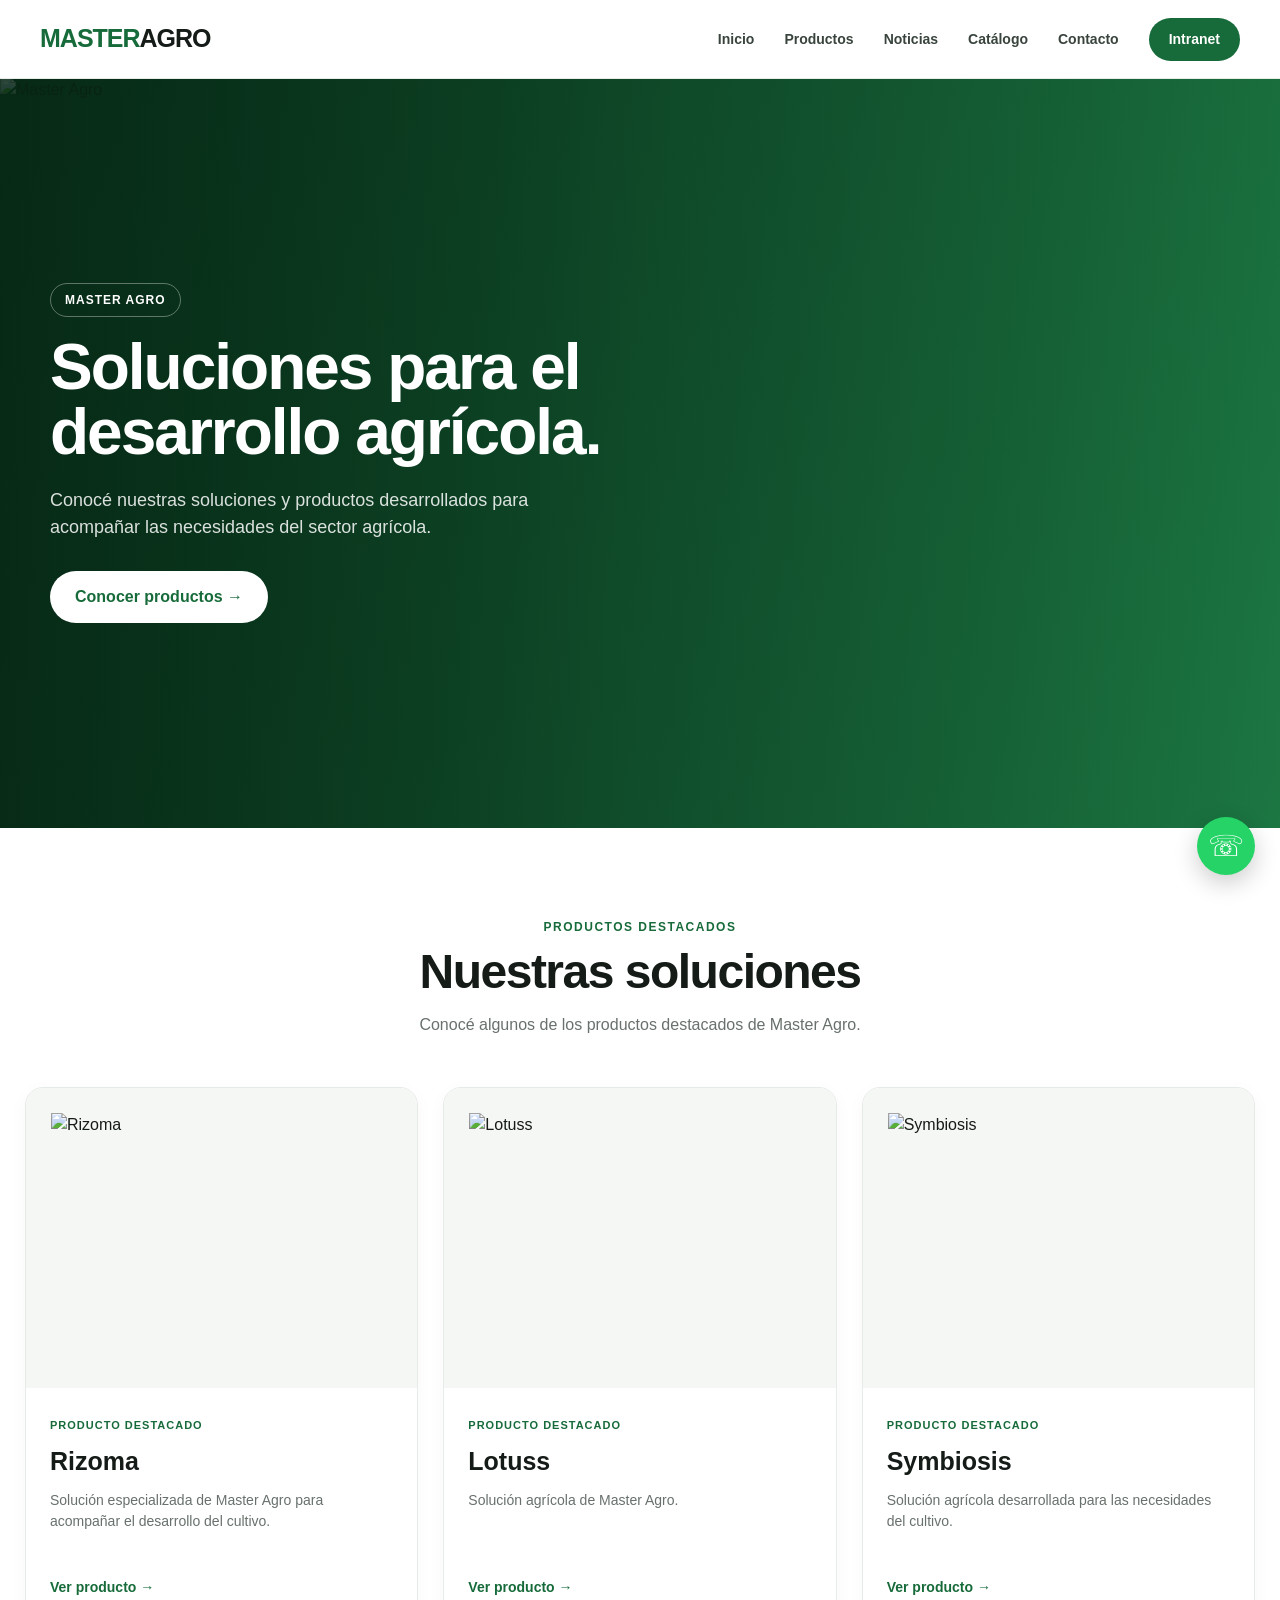
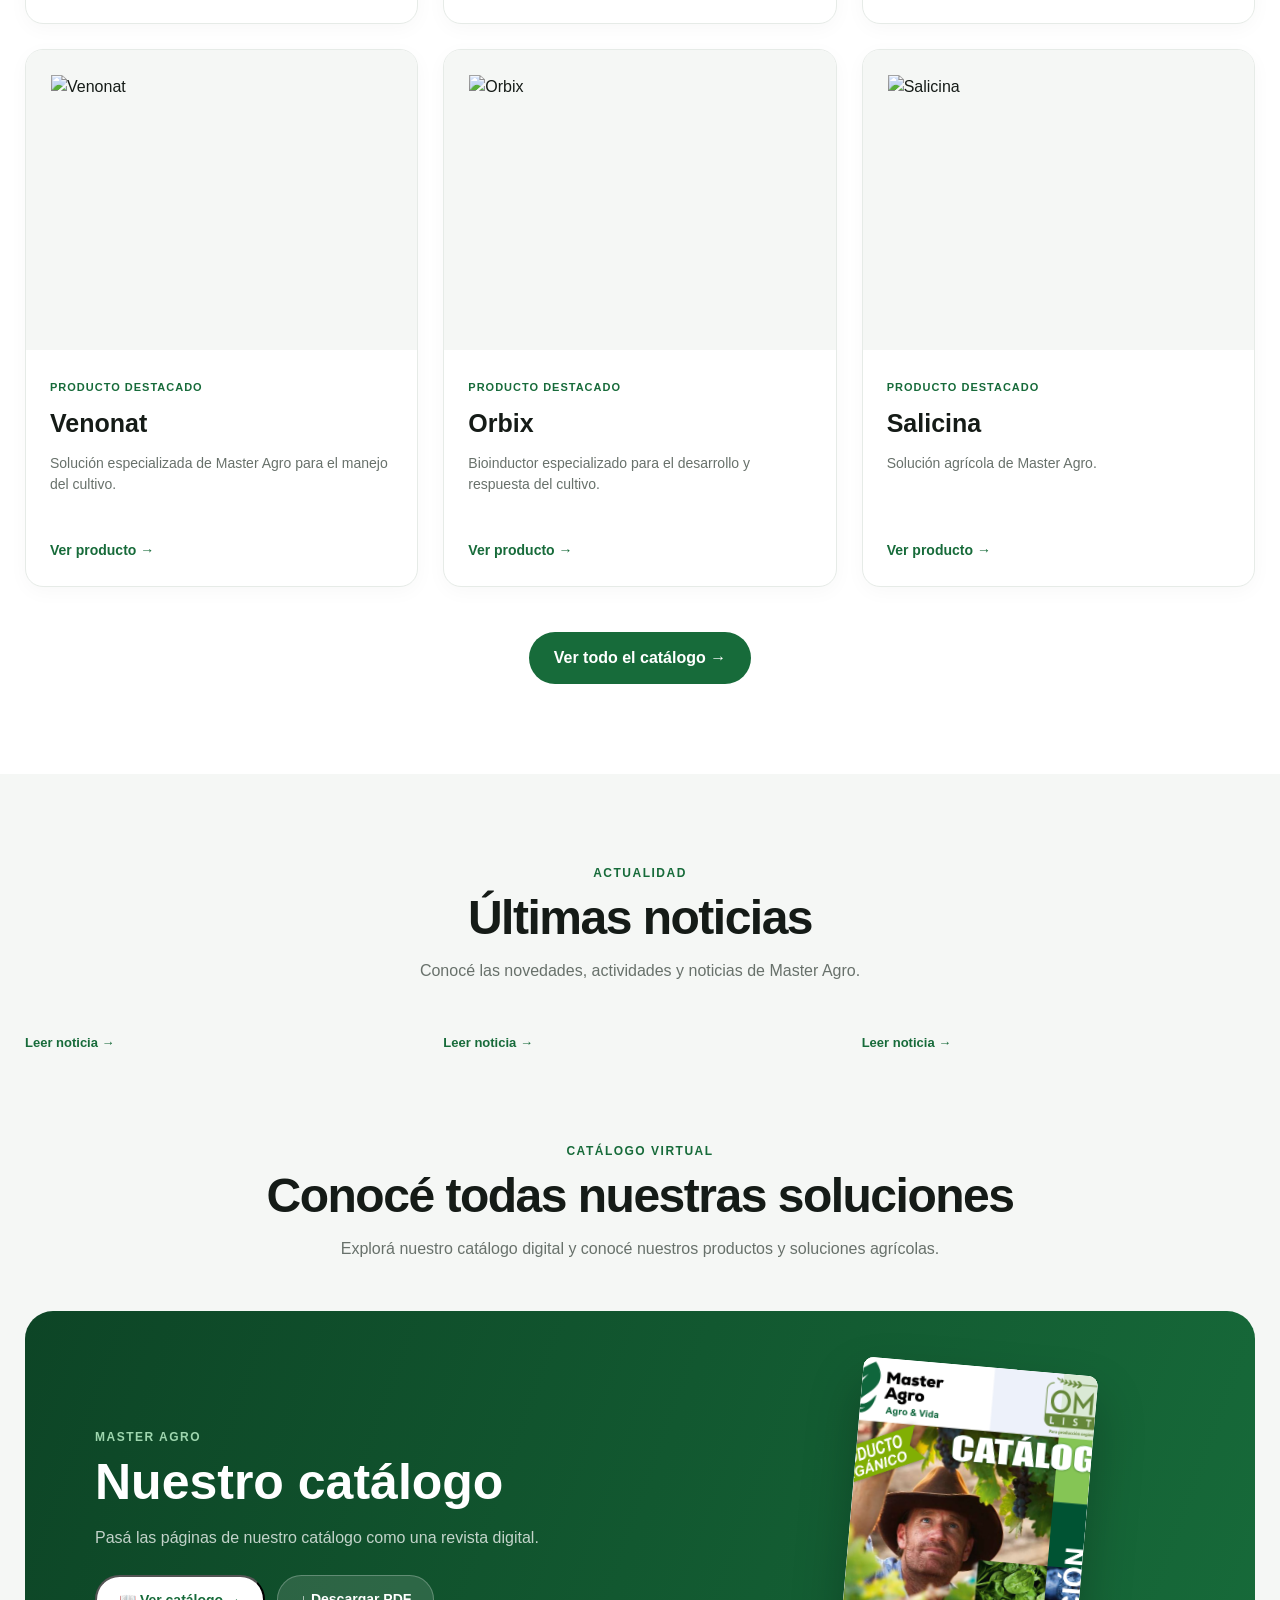
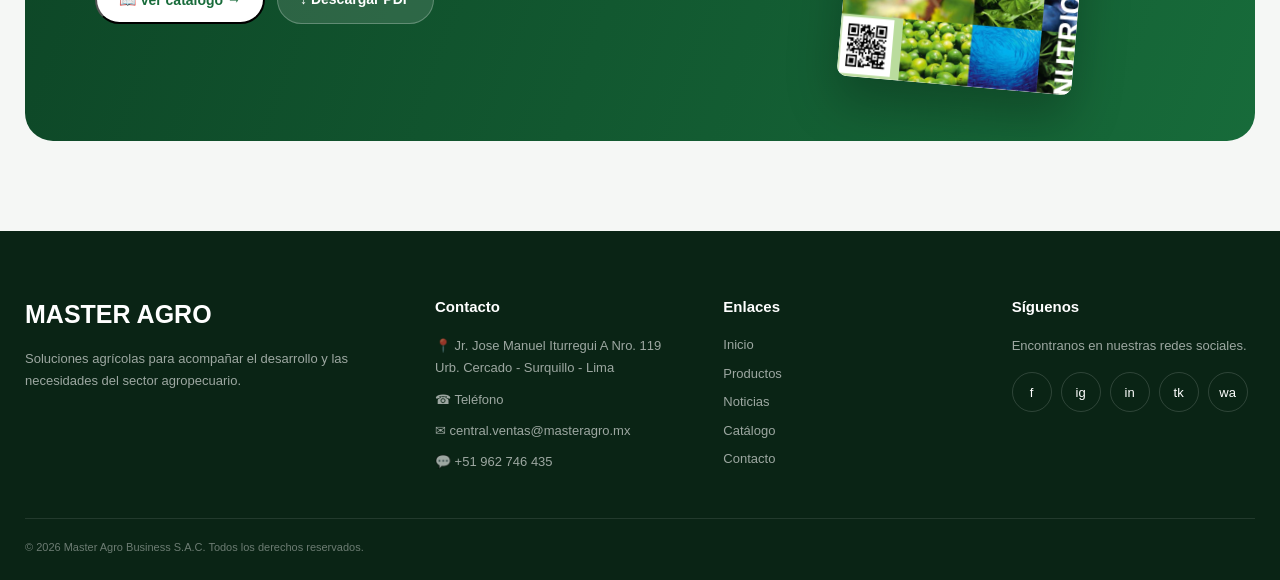
==== index.html @ 9c9e738a "Update index.html" ====
<!DOCTYPE html>
<html lang="es">
<head>
    <meta charset="UTF-8">
    <meta name="viewport" content="width=device-width, initial-scale=1.0">

    <title>Master Agro | Soluciones para el Agro</title>

    <meta
        name="description"
        content="Master Agro Business S.A.C. Soluciones y productos para el desarrollo agrícola."
    >

    <style>

        /* =====================================================
           VARIABLES
        ===================================================== */

        :root {
            --verde: #176b3a;
            --verde-oscuro: #0d4526;
            --verde-claro: #eaf5ed;

            --negro: #151b17;
            --gris: #68716b;
            --gris-claro: #f5f7f5;

            --blanco: #ffffff;

            --sombra:
                0 12px 35px rgba(0, 0, 0, .08);

            --radio: 18px;
        }


        /* =====================================================
           RESET
        ===================================================== */

        * {
            margin: 0;
            padding: 0;
            box-sizing: border-box;
        }

        html {
            scroll-behavior: smooth;
        }

        body {
            font-family:
                Arial,
                Helvetica,
                sans-serif;

            color: var(--negro);
            background: var(--blanco);
            line-height: 1.5;
        }

        img {
            width: 100%;
            display: block;
        }

        a {
            text-decoration: none;
            color: inherit;
        }


        /* =====================================================
           HEADER
        ===================================================== */

        header {
            position: fixed;
            top: 0;
            left: 0;

            width: 100%;

            z-index: 1000;

            background:
                rgba(255,255,255,.96);

            backdrop-filter: blur(10px);

            border-bottom:
                1px solid #e8ece9;
        }

        .header-container {
            max-width: 1250px;

            height: 78px;

            margin: auto;

            padding:
                0 25px;

            display: flex;

            align-items: center;

            justify-content: space-between;
        }


        /* LOGO */

        .logo {
            display: flex;
            align-items: center;

            font-size: 25px;

            font-weight: 900;

            color: var(--verde);

            letter-spacing: -1px;
        }

        .logo span {
            color: var(--negro);
        }


        /* MENU */

        .menu {
            display: flex;

            align-items: center;

            gap: 30px;
        }

        .menu a {
            font-size: 14px;

            font-weight: 600;

            color: #39443d;

            transition: .25s;
        }

        .menu a:hover {
            color: var(--verde);
        }

        .menu-button {
            background: var(--verde);

            color: white !important;

            padding:
                11px 20px;

            border-radius: 30px;
        }

        .menu-button:hover {
            background: var(--verde-oscuro);
        }


        /* =====================================================
           HERO / BANNER
        ===================================================== */

        .hero {
            margin-top: 78px;

            position: relative;

            width: 100%;

            min-height: 570px;

            overflow: hidden;

            background:
                linear-gradient(
                    110deg,
                    #0d4526,
                    #1d7b45
                );
        }


        /*
           IMAGEN DEL BANNER

           Reemplazar:

           assets/banner/banner-01.jpg

           por el banner real.
        */

        .hero-image {
            position: absolute;

            inset: 0;

            width: 100%;
            height: 100%;

            object-fit: cover;

            opacity: .88;
        }


        /* Capa para mejorar lectura */

        .hero-overlay {
            position: absolute;

            inset: 0;

            background:
                linear-gradient(
                    90deg,
                    rgba(5,35,18,.82),
                    rgba(5,35,18,.35),
                    rgba(5,35,18,.05)
                );
        }


        .hero-content {
            position: relative;

            z-index: 2;

            max-width: 1250px;

            min-height: 570px;

            margin: auto;

            padding:
                80px 25px;

            display: flex;

            align-items: center;
        }

        .hero-text {
            max-width: 620px;

            color: white;
        }

        .hero-label {
            display: inline-block;

            padding:
                7px 14px;

            margin-bottom: 18px;

            border:
                1px solid rgba(255,255,255,.35);

            border-radius: 30px;

            font-size: 12px;

            font-weight: 700;

            text-transform: uppercase;

            letter-spacing: 1px;
        }

        .hero h1 {
            font-size:
                clamp(40px, 5vw, 68px);

            line-height: 1.02;

            letter-spacing: -2px;

            margin-bottom: 22px;
        }

        .hero p {
            font-size: 18px;

            color:
                rgba(255,255,255,.85);

            max-width: 550px;

            margin-bottom: 30px;
        }

        .hero-button {
            display: inline-block;

            padding:
                14px 25px;

            background: white;

            color: var(--verde);

            border-radius: 30px;

            font-weight: 800;

            transition: .25s;
        }

        .hero-button:hover {
            transform: translateY(-3px);

            box-shadow:
                0 10px 30px rgba(0,0,0,.2);
        }


        /* =====================================================
           SECCIONES
        ===================================================== */

        section {
            padding:
                90px 25px;
        }

        .container {
            max-width: 1250px;

            margin: auto;
        }

        .section-title {
            text-align: center;

            margin-bottom: 50px;
        }

        .section-title small {
            display: block;

            color: var(--verde);

            font-size: 12px;

            font-weight: 900;

            text-transform: uppercase;

            letter-spacing: 1.5px;

            margin-bottom: 10px;
        }

        .section-title h2 {
            font-size:
                clamp(32px, 4vw, 48px);

            line-height: 1.1;

            letter-spacing: -1.5px;

            margin-bottom: 14px;
        }

        .section-title p {
            max-width: 650px;

            margin: auto;

            color: var(--gris);

            font-size: 16px;
        }


        /* =====================================================
           PRODUCTOS DESTACADOS
        ===================================================== */

        #productos {
            background: var(--blanco);
        }

        .products-grid {
            display: grid;

            grid-template-columns:
                repeat(3, 1fr);

            gap: 25px;
        }


        /* TARJETA */

        .product-card {
            background: white;

            border:
                1px solid #e6ebe7;

            border-radius:
                var(--radio);

            overflow: hidden;

            transition: .3s;

            box-shadow:
                0 5px 20px rgba(0,0,0,.03);
        }

        .product-card:hover {
            transform:
                translateY(-7px);

            box-shadow:
                var(--sombra);
        }


        /* IMAGEN */

        .product-image {
            height: 300px;

            background:
                var(--gris-claro);

            display: flex;

            align-items: center;

            justify-content: center;

            overflow: hidden;
        }

        .product-image img {
            width: 100%;
            height: 100%;

            object-fit: contain;

            padding: 25px;

            transition: .35s;
        }

        .product-card:hover
        .product-image img {
            transform: scale(1.04);
        }


        /* INFORMACIÓN */

        .product-info {
            padding: 24px;
        }

        .product-category {
            color: var(--verde);

            font-size: 11px;

            font-weight: 900;

            text-transform: uppercase;

            letter-spacing: 1px;
        }

        .product-info h3 {
            font-size: 25px;

            margin:
                7px 0 10px;
        }

        .product-info p {
            color: var(--gris);

            font-size: 14px;

            min-height: 65px;

            margin-bottom: 20px;
        }

        .product-button {
            display: inline-flex;

            align-items: center;

            gap: 7px;

            color: var(--verde);

            font-size: 14px;

            font-weight: 800;
        }


        /* BOTÓN CATÁLOGO */

        .products-button-container {
            text-align: center;

            margin-top: 45px;
        }

        .main-button {
            display: inline-block;

            padding:
                14px 25px;

            border-radius: 30px;

            background: var(--verde);

            color: white;

            font-weight: 800;

            transition: .25s;
        }

        .main-button:hover {
            background: var(--verde-oscuro);

            transform:
                translateY(-2px);
        }


        /* =====================================================
           NOTICIAS
        ===================================================== */

        #noticias {
            background:
                var(--gris-claro);
        }

        .news-grid {
            display: grid;

            grid-template-columns:
                repeat(3, 1fr);

            gap: 25px;
        }

        .news-card {
            background: white;

            border-radius:
                var(--radio);

            overflow: hidden;

            border:
                1px solid #e5e9e6;

            transition: .3s;
        }

        .news-card:hover {
            transform:
                translateY(-5px);

            box-shadow:
                var(--sombra);
        }

        .news-image {
            height: 220px;

            background:
                #e5eee7;

            overflow: hidden;
        }

        .news-image img {
            width: 100%;
            height: 100%;

            object-fit: cover;
        }

        .news-content {
            padding: 23px;
        }

        .news-date {
            color: var(--verde);

            font-size: 11px;

            font-weight: 800;

            text-transform: uppercase;
        }

        .news-content h3 {
            font-size: 20px;

            line-height: 1.25;

            margin:
                8px 0 12px;
        }

        .news-content p {
            color: var(--gris);

            font-size: 14px;

            margin-bottom: 15px;
        }

        .news-link {
            color: var(--verde);

            font-size: 13px;

            font-weight: 800;
        }


        /* =====================================================
           CATÁLOGO VIRTUAL
        ===================================================== */

        #catalogo {
            padding:
                0 25px 90px;

            background:
                var(--gris-claro);
        }

        .catalog-box {
            max-width: 1250px;

            margin: auto;

            min-height: 350px;

            border-radius:
                28px;

            overflow: hidden;

            background:
                linear-gradient(
                    110deg,
                    var(--verde-oscuro),
                    var(--verde)
                );

            color: white;

            display: grid;

            grid-template-columns:
                1.2fr .8fr;

            align-items: center;

            padding:
                55px 70px;
        }

        .catalog-content small {
            display: block;

            color: #9ed6ae;

            font-size: 12px;

            font-weight: 900;

            letter-spacing: 1.5px;

            text-transform: uppercase;

            margin-bottom: 10px;
        }

        .catalog-content h2 {
            font-size:
                clamp(32px, 4vw, 50px);

            line-height: 1.05;

            margin-bottom: 18px;
        }

        .catalog-content p {
            color:
                rgba(255,255,255,.75);

            max-width: 550px;

            margin-bottom: 25px;
        }

        .catalog-buttons {
            display: flex;

            gap: 12px;

            flex-wrap: wrap;
        }

        .catalog-button {
            display: inline-block;

            padding:
                13px 22px;

            background: white;

            color: var(--verde);

            border-radius: 30px;

            font-weight: 800;

            font-size: 14px;
        }

        .catalog-button.secondary {
            background:
                rgba(255,255,255,.12);

            color: white;

            border:
                1px solid rgba(255,255,255,.25);
        }

        .catalog-image {
    display: flex;

    align-items: center;

    justify-content: center;
}


/* =====================================================
   PORTADA DEL CATÁLOGO
===================================================== */

.catalog-cover {
    width: 235px;
    height: 320px;

    background: #ffffff;

    border-radius: 10px;

    overflow: hidden;

    transform: rotate(5deg);

    box-shadow:
        0 25px 50px rgba(0,0,0,.25);

    transition:
        transform .35s ease,
        box-shadow .35s ease;

    display: flex;

    align-items: center;

    justify-content: center;
}


/* IMAGEN DE LA PORTADA */

.catalog-cover img {
    width: 100%;
    height: 100%;

    display: block;

    object-fit: contain;

    background: white;
}


/* EFECTO AL PASAR EL MOUSE */

.catalog-cover:hover {
    transform:
        rotate(0deg)
        scale(1.04);

    box-shadow:
        0 30px 60px rgba(0,0,0,.32);
}


/* IMAGEN DE LA PORTADA */

.catalog-cover img {

    width: 100%;

    height: 100%;

    display: block;

    object-fit: cover;

}


/* EFECTO AL PASAR EL MOUSE */

.catalog-cover:hover {

    transform:
        rotate(0deg)
        scale(1.04);

    box-shadow:
        0 30px 60px rgba(0,0,0,.32);

}

        /* =====================================================
   BOTONES DESACTIVADOS
===================================================== */

.flip-button.disabled {

    opacity: .25;

    cursor:
        default;

    pointer-events:
        none;

    transform:
        translateY(-50%)
        scale(.95);

}


.flip-button.disabled:hover {

    background:
        white;

    color:
        var(--verde);

}


/* =====================================================
   EVITAR PARPADEO INICIAL
===================================================== */

.flipbook {

    opacity: 0;

    transition:
        opacity .2s ease;

}


.catalogo-modal.active .flipbook {

    opacity: 1;

}
        

        /* =====================================================
           FOOTER
        ===================================================== */

        footer {
            background:
                #0a2415;

            color: white;

            padding:
                65px 25px 25px;
        }

        .footer-grid {
            max-width: 1250px;

            margin: auto;

            display: grid;

            grid-template-columns:
                1.5fr 1fr 1fr 1fr;

            gap: 45px;

            padding-bottom: 45px;
        }

        .footer-logo {
            font-size: 25px;

            font-weight: 900;

            margin-bottom: 15px;
        }

        .footer-column h4 {
            margin-bottom: 17px;

            font-size: 15px;
        }

        .footer-column p {
            color:
                rgba(255,255,255,.6);

            font-size: 13px;

            line-height: 1.7;
        }

        .footer-links {
            display: grid;

            gap: 9px;
        }

        .footer-links a {
            color:
                rgba(255,255,255,.6);

            font-size: 13px;

            transition: .2s;
        }

        .footer-links a:hover {
            color: white;
        }


        /* REDES SOCIALES */

        .socials {
            display: flex;

            gap: 9px;

            flex-wrap: wrap;
        }

        .social {
            width: 40px;
            height: 40px;

            border:
                1px solid rgba(255,255,255,.15);

            border-radius: 50%;

            display: flex;

            align-items: center;

            justify-content: center;

            font-size: 13px;

            transition: .25s;
        }

        .social:hover {
            background: white;

            color: var(--verde);
        }


        /* COPYRIGHT */

        .copyright {
            max-width: 1250px;

            margin: auto;

            padding-top: 20px;

            border-top:
                1px solid rgba(255,255,255,.1);

            color:
                rgba(255,255,255,.4);

            font-size: 11px;
        }


        /* =====================================================
           RESPONSIVE
        ===================================================== */

        @media (max-width: 950px) {

            .menu {
                display: none;
            }

            .products-grid,
            .news-grid {
                grid-template-columns:
                    repeat(2, 1fr);
            }

            .catalog-box {
                grid-template-columns: 1fr;

                padding:
                    45px;
            }

            .catalog-image {
                display: none;
            }

            .footer-grid {
                grid-template-columns:
                    repeat(2, 1fr);
            }
        }


        @media (max-width: 600px) {

            section {
                padding:
                    65px 18px;
            }

            .header-container {
                padding:
                    0 18px;
            }

            .hero-content {
                padding:
                    60px 18px;
            }

            .hero {
                min-height: 520px;
            }

            .hero-content {
                min-height: 520px;
            }

            .hero h1 {
                font-size: 42px;
            }

            .hero p {
                font-size: 16px;
            }

            .products-grid,
            .news-grid {
                grid-template-columns: 1fr;
            }

            .catalog-box {
                padding:
                    35px 25px;
            }

            .footer-grid {
                grid-template-columns: 1fr;
            }

        }

    </style>
</head>


<body>


<!-- =====================================================
     HEADER
===================================================== -->

<header>

    <div class="header-container">

        <a href="#inicio" class="logo">
            MASTER <span>AGRO</span>
        </a>


        <nav class="menu">

            <a href="#inicio">
                Inicio
            </a>

            <a href="#productos">
                Productos
            </a>

            <a href="#noticias">
                Noticias
            </a>

            <a href="#catalogo">
                Catálogo
            </a>

            <a href="#contacto">
                Contacto
            </a>

            <a
                href="https://ferozo.email/"
                class="menu-button">
                Intranet
            </a>

        </nav>

    </div>

</header>



<!-- =====================================================
     BANNER PUBLICITARIO
===================================================== -->

<main id="inicio">

<section class="hero">

    <!--
        CAMBIAR ESTA IMAGEN POR EL BANNER REAL

        assets/banner/banner-01.jpg
    -->

    <img
        class="hero-image"
        src="assets/banners/banner-01.jpeg"
        alt="Master Agro">

    <div class="hero-overlay"></div>


    <div class="hero-content">

        <div class="hero-text">

            <span class="hero-label">
                Master Agro
            </span>

            <h1>
                Soluciones para
                el desarrollo
                agrícola.
            </h1>

            <p>
                Conocé nuestras soluciones y productos
                desarrollados para acompañar las
                necesidades del sector agrícola.
            </p>

            <a
                href="#productos"
                class="hero-button">

                Conocer productos →

            </a>

        </div>

    </div>

</section>



<!-- =====================================================
     PRODUCTOS DESTACADOS
===================================================== -->

<section id="productos">

    <div class="container">

        <div class="section-title">

            <small>
                Productos destacados
            </small>

            <h2>
                Nuestras soluciones
            </h2>

            <p>
                Conocé algunos de los productos destacados
                de Master Agro.
            </p>

        </div>


        <div class="products-grid">


            <!-- RIZOMA -->

            <article class="product-card">

                <div class="product-image">

                    <img
                        src="assets/productos/rizoma.png"
                        alt="Rizoma">

                </div>

                <div class="product-info">

                    <span class="product-category">
                        Producto destacado
                    </span>

                    <h3>
                        Rizoma
                    </h3>

                    <p>
                        Solución especializada de
                        Master Agro para acompañar
                        el desarrollo del cultivo.
                    </p>

                    <a
                        href="producto.html?producto=rizoma"
                        class="product-button">

                        Ver producto →

                    </a>

                </div>

            </article>



            <!-- LOTUSS -->

            <article class="product-card">

                <div class="product-image">

                    <img
                        src="assets/productos/lotuss.png"
                        alt="Lotuss">

                </div>

                <div class="product-info">

                    <span class="product-category">
                        Producto destacado
                    </span>

                    <h3>
                        Lotuss
                    </h3>

                    <p>
                        Solución agrícola de
                        Master Agro.
                    </p>

                    <a
                        href="producto.html?producto=lotuss"
                        class="product-button">

                        Ver producto →

                    </a>

                </div>

            </article>



            <!-- SYMBIOSIS -->

            <article class="product-card">

                <div class="product-image">

                    <img
                        src="assets/productos/symbiosis.png"
                        alt="Symbiosis">

                </div>

                <div class="product-info">

                    <span class="product-category">
                        Producto destacado
                    </span>

                    <h3>
                        Symbiosis
                    </h3>

                    <p>
                        Solución agrícola desarrollada
                        para las necesidades del cultivo.
                    </p>

                    <a
                        href="producto.html?producto=symbiosis"
                        class="product-button">

                        Ver producto →

                    </a>

                </div>

            </article>



            <!-- VENONAT -->

            <article class="product-card">

                <div class="product-image">

                    <img
                        src="assets/productos/venonat.png"
                        alt="Venonat">

                </div>

                <div class="product-info">

                    <span class="product-category">
                        Producto destacado
                    </span>

                    <h3>
                        Venonat
                    </h3>

                    <p>
                        Solución especializada de
                        Master Agro para el manejo
                        del cultivo.
                    </p>

                    <a
                        href="producto.html?producto=venonat"
                        class="product-button">

                        Ver producto →

                    </a>

                </div>

            </article>



            <!-- ORBIX -->

            <article class="product-card">

                <div class="product-image">

                    <img
                        src="assets/productos/orbix.png"
                        alt="Orbix">

                </div>

                <div class="product-info">

                    <span class="product-category">
                        Producto destacado
                    </span>

                    <h3>
                        Orbix
                    </h3>

                    <p>
                        Bioinductor especializado
                        para el desarrollo y respuesta
                        del cultivo.
                    </p>

                    <a
                        href="producto.html?producto=orbix"
                        class="product-button">

                        Ver producto →

                    </a>

                </div>

            </article>



            <!-- SALICINA -->

            <article class="product-card">

                <div class="product-image">

                    <img
                        src="assets/productos/salicina.png"
                        alt="Salicina">

                </div>

                <div class="product-info">

                    <span class="product-category">
                        Producto destacado
                    </span>

                    <h3>
                        Salicina
                    </h3>

                    <p>
                        Solución agrícola de
                        Master Agro.
                    </p>

                    <a
                        href="producto.html?producto=salicina"
                        class="product-button">

                        Ver producto →

                    </a>

                </div>

            </article>


        </div>


        <div class="products-button-container">

            <a
                href="productos.html"
                class="main-button">

                Ver todo el catálogo →

            </a>

        </div>

    </div>

</section>



<!-- =====================================================
     ÚLTIMAS NOTICIAS
===================================================== -->

<section id="noticias">

    <div class="container">

        <div class="section-title">

            <small>
                Actualidad
            </small>

            <h2>
                Últimas noticias
            </h2>

            <p>
                Conocé las novedades, actividades y
                noticias de Master Agro.
            </p>

        </div>


        <div class="news-grid">


            <!-- NOTICIA 1 -->

<a
    href="noticia.html?id=taller-iso-14001"
    class="news-link">

    Leer noticia →

</a>


<!-- NOTICIA 2 -->

<a
    href="noticia.html?id=iso-14001"
    class="news-link">

    Leer noticia →

</a>


<!-- NOTICIA 3 -->

<a
    href="noticia.html?id=novedades-master-agro"
    class="news-link">

    Leer noticia →

</a>


        </div>

    </div>

</section>



<!-- =====================================================
     CATÁLOGO VIRTUAL
===================================================== -->

<!-- =====================================================
     CATÁLOGO VIRTUAL
===================================================== -->

<section id="catalogo">

    <div class="section-title">

        <small>
            Catálogo virtual
        </small>

        <h2>
            Conocé todas nuestras soluciones
        </h2>

        <p>
            Explorá nuestro catálogo digital y conocé
            nuestros productos y soluciones agrícolas.
        </p>

    </div>


    <div class="catalog-box">

        <div class="catalog-content">

            <small>
                MASTER AGRO
            </small>

            <h2>
                Nuestro catálogo
            </h2>

            <p>
                Pasá las páginas de nuestro catálogo
                como una revista digital.
            </p>


            <div class="catalog-buttons">

                <!-- ABRIR REVISTA -->

                <button
                    type="button"
                    class="catalog-button"
                    id="abrirCatalogo">

                    📖 Ver catálogo →

                </button>


                <!-- DESCARGAR PDF -->

                <a
                    href="documentos/catalogo-master-agro.pdf"
                    download
                    class="catalog-button secondary">

                    ↓ Descargar PDF

                </a>

            </div>

        </div>


        <div class="catalog-image">

    <div class="catalog-cover">

        <img
            src="assets/catalogo/portada.png"
            alt="Portada del catálogo Master Agro">

    </div>

</div>

    </div>

</section>


<!-- =====================================================
     VISOR DE REVISTA
===================================================== -->

<div
    id="catalogoModal"
    class="catalogo-modal">


    <!-- CERRAR -->

    <button
        id="cerrarCatalogo"
        class="catalogo-close"
        aria-label="Cerrar catálogo">

        ✕

    </button>


    <!-- CONTENEDOR -->

    <div class="catalogo-modal-content">


        <!-- TÍTULO -->

        <div class="catalogo-modal-header">

            <span>
                MASTER AGRO
            </span>

            <strong>
                Catálogo virtual
            </strong>

        </div>


        <!-- REVISTA -->

        <div class="catalogo-viewer">

            <button
                id="prevPage"
                class="flip-button prev"
                aria-label="Página anterior">

                ❮

            </button>


            <div
                id="flipbook"
                class="flipbook">
            </div>


            <button
                id="nextPage"
                class="flip-button next"
                aria-label="Página siguiente">

                ❯

            </button>

        </div>


        <!-- CONTROLES -->

        <div class="catalogo-controls">

            <button
                id="zoomOut"
                title="Alejar">

                −

            </button>


            <span id="pageInfo">
                Página 1
            </span>


            <button
                id="zoomIn"
                title="Acercar">

                +

            </button>


            <button
                id="fullscreenCatalogo"
                title="Pantalla completa">

                ⛶

            </button>


            <a
                href="documentos/catalogo-master-agro.pdf"
                download
                class="catalog-download">

                ↓ PDF

            </a>

        </div>

    </div>

</div>

</main>



<!-- =====================================================
     FOOTER
===================================================== -->

<footer id="contacto">

    <div class="footer-grid">


        <!-- EMPRESA -->

        <div class="footer-column">

            <div class="footer-logo">
                MASTER AGRO
            </div>

            <p>
                Soluciones agrícolas para acompañar
                el desarrollo y las necesidades del
                sector agropecuario.
            </p>

        </div>



        <!-- CONTACTO -->

        <div class="footer-column">

            <h4>
                Contacto
            </h4>

            <div class="footer-links">

                <!-- REEMPLAZAR POR DATOS OFICIALES -->

                <p>
                    📍 Jr. Jose Manuel Iturregui A Nro. 119 Urb. Cercado - Surquillo - Lima
                </p>

                <p>
                    ☎ Teléfono
                </p>

                <p>
                    ✉ central.ventas@masteragro.mx
                </p>

                <p>
                    💬 +51 962 746 435
                </p>

            </div>

        </div>



        <!-- ENLACES -->

        <div class="footer-column">

            <h4>
                Enlaces
            </h4>

            <div class="footer-links">

                <a href="#inicio">
                    Inicio
                </a>

                <a href="#productos">
                    Productos
                </a>

                <a href="#noticias">
                    Noticias
                </a>

                <a href="#catalogo">
                    Catálogo
                </a>

                <a href="#contacto">
                    Contacto
                </a>

            </div>

        </div>



        <!-- REDES -->

        <div class="footer-column">

            <h4>
                Síguenos
            </h4>

            <p style="margin-bottom:15px;">
                Encontranos en nuestras redes sociales.
            </p>


            <div class="socials">

                <!--
                    REEMPLAZAR # POR LAS URL REALES
                -->

                <a
                    href="#"
                    class="social"
                    target="_blank"
                    aria-label="Facebook">
                    f
                </a>

                <a
                    href="#"
                    class="social"
                    target="_blank"
                    aria-label="Instagram">
                    ig
                </a>

                <a
                    href="#"
                    class="social"
                    target="_blank"
                    aria-label="LinkedIn">
                    in
                </a>

                <a
                    href="#"
                    class="social"
                    target="_blank"
                    aria-label="TikTok">
                    tk
                </a>

                <a
                    href="#"
                    class="social"
                    target="_blank"
                    aria-label="WhatsApp">
                    wa
                </a>

            </div>

        </div>

    </div>


    <div class="copyright">

        © 2026 Master Agro Business S.A.C.
        Todos los derechos reservados.

    </div>

</footer>

    <!-- =====================================================
     BOTONES FLOTANTES
===================================================== -->

<!-- WHATSAPP -->

<a
    href="https://wa.me/51970859150"
    class="floating-whatsapp"
    target="_blank"
    rel="noopener noreferrer"
    aria-label="Contactar por WhatsApp">

    <span>☏</span>

</a>


<!-- VOLVER ARRIBA -->

<button
    id="backToTop"
    class="back-to-top"
    aria-label="Volver arriba">

    ↑

</button>


<style>

    /* =====================================================
       WHATSAPP FLOTANTE
    ===================================================== */

    .floating-whatsapp {

        position: fixed;

        right: 25px;
        bottom: 25px;

        width: 58px;
        height: 58px;

        border-radius: 50%;

        background: #25D366;

        color: white;

        display: flex;

        align-items: center;
        justify-content: center;

        z-index: 9999;

        box-shadow:
            0 8px 25px rgba(0,0,0,.20);

        transition:
            transform .25s ease,
            box-shadow .25s ease;

    }


    .floating-whatsapp:hover {

        transform:
            translateY(-4px)
            scale(1.05);

        box-shadow:
            0 12px 30px rgba(0,0,0,.28);

    }


    .floating-whatsapp span {

        font-size: 29px;

        line-height: 1;

    }


    /* =====================================================
       VOLVER ARRIBA
    ===================================================== */

    .back-to-top {

        position: fixed;

        right: 25px;
        bottom: 95px;

        width: 48px;
        height: 48px;

        border: none;

        border-radius: 50%;

        background:
            var(--verde);

        color: white;

        font-size: 22px;

        font-weight: bold;

        cursor: pointer;

        z-index: 9998;

        opacity: 0;

        visibility: hidden;

        transform:
            translateY(15px);

        transition:
            opacity .3s ease,
            visibility .3s ease,
            transform .3s ease,
            background .25s ease;

        box-shadow:
            0 8px 25px rgba(0,0,0,.18);

    }


    /* Estado visible */

    .back-to-top.show {

        opacity: 1;

        visibility: visible;

        transform:
            translateY(0);

    }


    .back-to-top:hover {

        background:
            var(--verde-oscuro);

        transform:
            translateY(-3px);

    }


    /* =====================================================
       CELULAR
    ===================================================== */

    @media (max-width: 600px) {

        .floating-whatsapp {

            width: 53px;
            height: 53px;

            right: 17px;
            bottom: 17px;

        }

        .floating-whatsapp span {

            font-size: 26px;

        }


        .back-to-top {

            width: 44px;
            height: 44px;

            right: 21px;
            bottom: 80px;

            font-size: 20px;

        }

    }

    /* =====================================================
   VISOR CATÁLOGO / REVISTA
===================================================== */

.catalogo-modal {

    position: fixed;

    inset: 0;

    z-index: 10000;

    background:
        rgba(5, 18, 10, .96);

    display: flex;

    align-items: center;

    justify-content: center;

    padding: 30px;

    opacity: 0;

    visibility: hidden;

    transition:
        opacity .3s ease,
        visibility .3s ease;

}


/* MODAL ACTIVO */

.catalogo-modal.active {

    opacity: 1;

    visibility: visible;

}


/* CONTENEDOR */

.catalogo-modal-content {

    width: 100%;

    max-width: 1250px;

    height: 100%;

    display: flex;

    flex-direction: column;

    justify-content: center;

}


/* CABECERA */

.catalogo-modal-header {

    display: flex;

    justify-content: space-between;

    align-items: center;

    margin-bottom: 20px;

    color: white;

}


.catalogo-modal-header span {

    color: #8fd29f;

    font-size: 12px;

    font-weight: 900;

    letter-spacing: 1.5px;

}


.catalogo-modal-header strong {

    font-size: 18px;

}


/* CERRAR */

.catalogo-close {

    position: absolute;

    top: 20px;

    right: 25px;

    width: 48px;

    height: 48px;

    border: none;

    border-radius: 50%;

    background:
        rgba(255,255,255,.12);

    color: white;

    font-size: 22px;

    cursor: pointer;

    z-index: 10002;

    transition: .25s;

}


.catalogo-close:hover {

    background: white;

    color: var(--verde);

    transform:
        rotate(90deg);

}


/* =====================================================
   VISOR
===================================================== */

.catalogo-viewer {

    position: relative;

    width: 100%;

    flex: 1;

    min-height: 0;

    display: flex;

    align-items: center;

    justify-content: center;

}


/* FLIPBOOK */

.flipbook {

    width:
        min(850px, 78vw);

    height:
        min(78vh, 650px);

    margin:
        0 auto;

}


/* PÁGINAS */

.catalogo-page {

    background: white;

    overflow: hidden;

}


.catalogo-page canvas {

    width: 100%;

    height: 100%;

    display: block;

}


/* =====================================================
   BOTONES LATERALES
===================================================== */

.flip-button {

    position: absolute;

    top: 50%;

    transform:
        translateY(-50%);

    z-index: 10001;

    width: 55px;

    height: 55px;

    border: none;

    border-radius: 50%;

    background: white;

    color: var(--verde);

    font-size: 23px;

    cursor: pointer;

    box-shadow:
        0 10px 30px rgba(0,0,0,.3);

    transition: .25s;

}


.flip-button:hover {

    background:
        var(--verde);

    color: white;

    transform:
        translateY(-50%)
        scale(1.08);

}


.flip-button.prev {

    left: 25px;

}


.flip-button.next {

    right: 25px;

}


/* =====================================================
   CONTROLES
===================================================== */

.catalogo-controls {

    display: flex;

    align-items: center;

    justify-content: center;

    gap: 10px;

    margin-top: 20px;

}


.catalogo-controls button {

    width: 42px;

    height: 42px;

    border: 1px solid
        rgba(255,255,255,.15);

    border-radius: 8px;

    background:
        rgba(255,255,255,.08);

    color: white;

    font-size: 20px;

    cursor: pointer;

    transition: .2s;

}


.catalogo-controls button:hover {

    background: white;

    color: var(--verde);

}


#pageInfo {

    min-width: 130px;

    text-align: center;

    color:
        rgba(255,255,255,.75);

    font-size: 13px;

}


.catalog-download {

    display: flex;

    align-items: center;

    height: 42px;

    padding:
        0 18px;

    border-radius: 8px;

    background: white;

    color: var(--verde);

    font-size: 13px;

    font-weight: 800;

    transition: .2s;

}


.catalog-download:hover {

    background:
        var(--verde);

    color: white;

}


/* =====================================================
   CELULAR
===================================================== */

@media (max-width: 700px) {

    .catalogo-modal {

        padding:
            15px;

    }


    .catalogo-modal-header {

        margin-right:
            55px;

    }


    .catalogo-modal-header strong {

        font-size: 15px;

    }


    .flipbook {

        width: 88vw;

        height: 75vh;

    }


    .flip-button {

        width: 42px;

        height: 42px;

        font-size: 18px;

    }


    .flip-button.prev {

        left: 3px;

    }


    .flip-button.next {

        right: 3px;

    }


    .catalogo-controls {

        gap: 6px;

    }


    #pageInfo {

        min-width: 100px;

    }

}


/* =====================================================
   BLOQUEAR SCROLL CUANDO ESTÁ ABIERTA
===================================================== */

body.catalogo-abierto {

    overflow: hidden;

}
    
</style>


<script>

    /* =====================================================
       BOTÓN VOLVER ARRIBA
    ===================================================== */

    const backToTop =
        document.getElementById("backToTop");


    window.addEventListener("scroll", function () {

        if (window.scrollY > 400) {

            backToTop.classList.add("show");

        } else {

            backToTop.classList.remove("show");

        }

    });


    backToTop.addEventListener("click", function () {

        window.scrollTo({

            top: 0,

            behavior: "smooth"

        });

    });

</script>

<!-- =====================================================
     LIBRERÍAS CATÁLOGO
===================================================== -->

<script src="https://cdnjs.cloudflare.com/ajax/libs/pdf.js/3.11.174/pdf.min.js"></script>

<script src="https://cdn.jsdelivr.net/npm/page-flip@2.0.7/dist/js/page-flip.browser.js"></script>

    <script>

/* =====================================================
   CATÁLOGO VIRTUAL MASTER AGRO
===================================================== */

const PDF_CATALOGO =
    "documentos/catalogo-master-agro.pdf";


/* PDF.JS */

pdfjsLib.GlobalWorkerOptions.workerSrc =
    "https://cdnjs.cloudflare.com/ajax/libs/pdf.js/3.11.174/pdf.worker.min.js";


/* ELEMENTOS */

const modalCatalogo =
    document.getElementById("catalogoModal");

const abrirCatalogo =
    document.getElementById("abrirCatalogo");

const cerrarCatalogo =
    document.getElementById("cerrarCatalogo");

const flipbook =
    document.getElementById("flipbook");

const prevPage =
    document.getElementById("prevPage");

const nextPage =
    document.getElementById("nextPage");

const pageInfo =
    document.getElementById("pageInfo");

const zoomIn =
    document.getElementById("zoomIn");

const zoomOut =
    document.getElementById("zoomOut");

const fullscreenCatalogo =
    document.getElementById("fullscreenCatalogo");


let pageFlip = null;

let zoom = 1;

let catalogoCargado = false;


/* =====================================================
   ABRIR
===================================================== */

abrirCatalogo.addEventListener(
    "click",
    async function () {

        modalCatalogo.classList.add("active");

        document.body.classList.add(
            "catalogo-abierto"
        );


        /*
         Esperamos un frame para que el navegador
         conozca el tamaño REAL del modal.
        */

        requestAnimationFrame(async () => {

            requestAnimationFrame(async () => {

                if (!catalogoCargado) {

                    await cargarCatalogo();

                }

            });

        });

    }
);


/* =====================================================
   CERRAR
===================================================== */

cerrarCatalogo.addEventListener(
    "click",
    cerrarRevista
);


function cerrarRevista() {

    modalCatalogo.classList.remove(
        "active"
    );

    document.body.classList.remove(
        "catalogo-abierto"
    );

}


/* ESC */

document.addEventListener(
    "keydown",
    function (event) {

        if (
            event.key === "Escape" &&
            modalCatalogo.classList.contains(
                "active"
            )
        ) {

            cerrarRevista();

        }

    }
);


/* =====================================================
   OBTENER TAMAÑO DEL VISOR
===================================================== */

function obtenerTamañoVisor() {

    const ancho =
        flipbook.clientWidth;

    const alto =
        flipbook.clientHeight;


    /*
       Mantener proporción aproximada
       de una hoja A4.
    */

    const proporcion =
        1.414;


    let width =
        Math.min(
            ancho,
            alto / proporcion
        );


    let height =
        width * proporcion;


    /*
       Evitar tamaños demasiado pequeños
    */

    width =
        Math.max(
            280,
            width
        );


    height =
        Math.max(
            400,
            height
        );


    return {
        width,
        height
    };

}


/* =====================================================
   CARGAR PDF
===================================================== */

async function cargarCatalogo() {

    try {

        pageInfo.textContent =
            "Preparando catálogo...";


        /*
        =============================================
        CARGAR PDF
        =============================================
        */

        const pdf =
            await pdfjsLib.getDocument(
                PDF_CATALOGO
            ).promise;


        const paginas = [];


        /*
        =============================================
        CREAR PÁGINAS
        =============================================
        */

        for (
            let i = 1;
            i <= pdf.numPages;
            i++
        ) {

            const pagina =
                await pdf.getPage(i);


            const viewport =
                pagina.getViewport({
                    scale: 1.5
                });


            const canvas =
                document.createElement(
                    "canvas"
                );


            const context =
                canvas.getContext(
                    "2d"
                );


            canvas.width =
                viewport.width;

            canvas.height =
                viewport.height;


            await pagina.render({

                canvasContext:
                    context,

                viewport:
                    viewport

            }).promise;


            const pageElement =
                document.createElement(
                    "div"
                );


            pageElement.className =
                "catalogo-page";


            pageElement.appendChild(
                canvas
            );


            flipbook.appendChild(
                pageElement
            );


            paginas.push(
                pageElement
            );

        }


        /*
        =============================================
        OBTENER TAMAÑO REAL
        =============================================
        */

        const tamaño =
            obtenerTamañoVisor();


        /*
        =============================================
        CREAR FLIPBOOK
        =============================================
        */

        pageFlip =
            new St.PageFlip(
                flipbook,
                {

                    width:
                        tamaño.width,

                    height:
                        tamaño.height,

                    size:
                        "stretch",

                    minWidth:
                        280,

                    maxWidth:
                        900,

                    minHeight:
                        400,

                    maxHeight:
                        1000,

                    showCover:
                        true,

                    drawShadow:
                        true,

                    flippingTime:
                        650,

                    usePortrait:
                        true,

                    mobileScrollSupport:
                        true,

                    startPage:
                        0,

                    maxShadowOpacity:
                        .35

                }
            );


        /*
        =============================================
        CARGAR PÁGINAS
        =============================================
        */

        pageFlip.loadFromHTML(
            paginas
        );


        /*
        =============================================
        EVENTO CAMBIO DE PÁGINA
        =============================================
        */

        pageFlip.on(
            "flip",
            actualizarPagina
        );


        catalogoCargado =
            true;


        actualizarPagina();


    } catch (error) {

        console.error(
            "Error cargando catálogo:",
            error
        );


        pageInfo.textContent =
            "Error al cargar el catálogo.";

    }

}


/* =====================================================
   ACTUALIZAR PAGINACIÓN
===================================================== */

function actualizarPagina() {

    if (!pageFlip)
        return;


    const actual =
        pageFlip.getCurrentPageIndex();


    const total =
        pageFlip.getPageCount();


    /*
       Mostrar página humana
    */

    pageInfo.textContent =
        `Página ${actual + 1} de ${total}`;


    /*
       BLOQUEAR ANTERIOR
    */

    if (actual <= 0) {

        prevPage.disabled = true;

        prevPage.classList.add(
            "disabled"
        );

    } else {

        prevPage.disabled = false;

        prevPage.classList.remove(
            "disabled"
        );

    }


    /*
       BLOQUEAR SIGUIENTE
    */

    if (actual >= total - 1) {

        nextPage.disabled = true;

        nextPage.classList.add(
            "disabled"
        );

    } else {

        nextPage.disabled = false;

        nextPage.classList.remove(
            "disabled"
        );

    }

}


/* =====================================================
   ANTERIOR
===================================================== */

prevPage.addEventListener(
    "click",
    function () {

        if (
            pageFlip &&
            !prevPage.disabled
        ) {

            pageFlip.flipPrev();

        }

    }
);


/* =====================================================
   SIGUIENTE
===================================================== */

nextPage.addEventListener(
    "click",
    function () {

        if (
            pageFlip &&
            !nextPage.disabled
        ) {

            pageFlip.flipNext();

        }

    }
);


/* =====================================================
   ZOOM
===================================================== */

zoomIn.addEventListener(
    "click",
    function () {

        zoom += .1;


        if (zoom > 1.4) {

            zoom = 1.4;

        }


        flipbook.style.transform =
            `scale(${zoom})`;

    }
);


zoomOut.addEventListener(
    "click",
    function () {

        zoom -= .1;


        if (zoom < .85) {

            zoom = .85;

        }


        flipbook.style.transform =
            `scale(${zoom})`;

    }
);


/* =====================================================
   PANTALLA COMPLETA
===================================================== */

fullscreenCatalogo.addEventListener(
    "click",
    function () {

        if (
            !document.fullscreenElement
        ) {

            modalCatalogo.requestFullscreen();

        } else {

            document.exitFullscreen();

        }

    }
);


/* =====================================================
   RECALCULAR AL CAMBIAR TAMAÑO
===================================================== */

window.addEventListener(
    "resize",
    function () {

        if (
            modalCatalogo.classList.contains(
                "active"
            )
        ) {

            /*
              PageFlip se adapta automáticamente
              al contenedor.
            */

            if (pageFlip) {

                const tamaño =
                    obtenerTamañoVisor();


                pageFlip.updateFromImages(
                    []
                );

            }

        }

    }
);

</script>
    
</body>
</html>
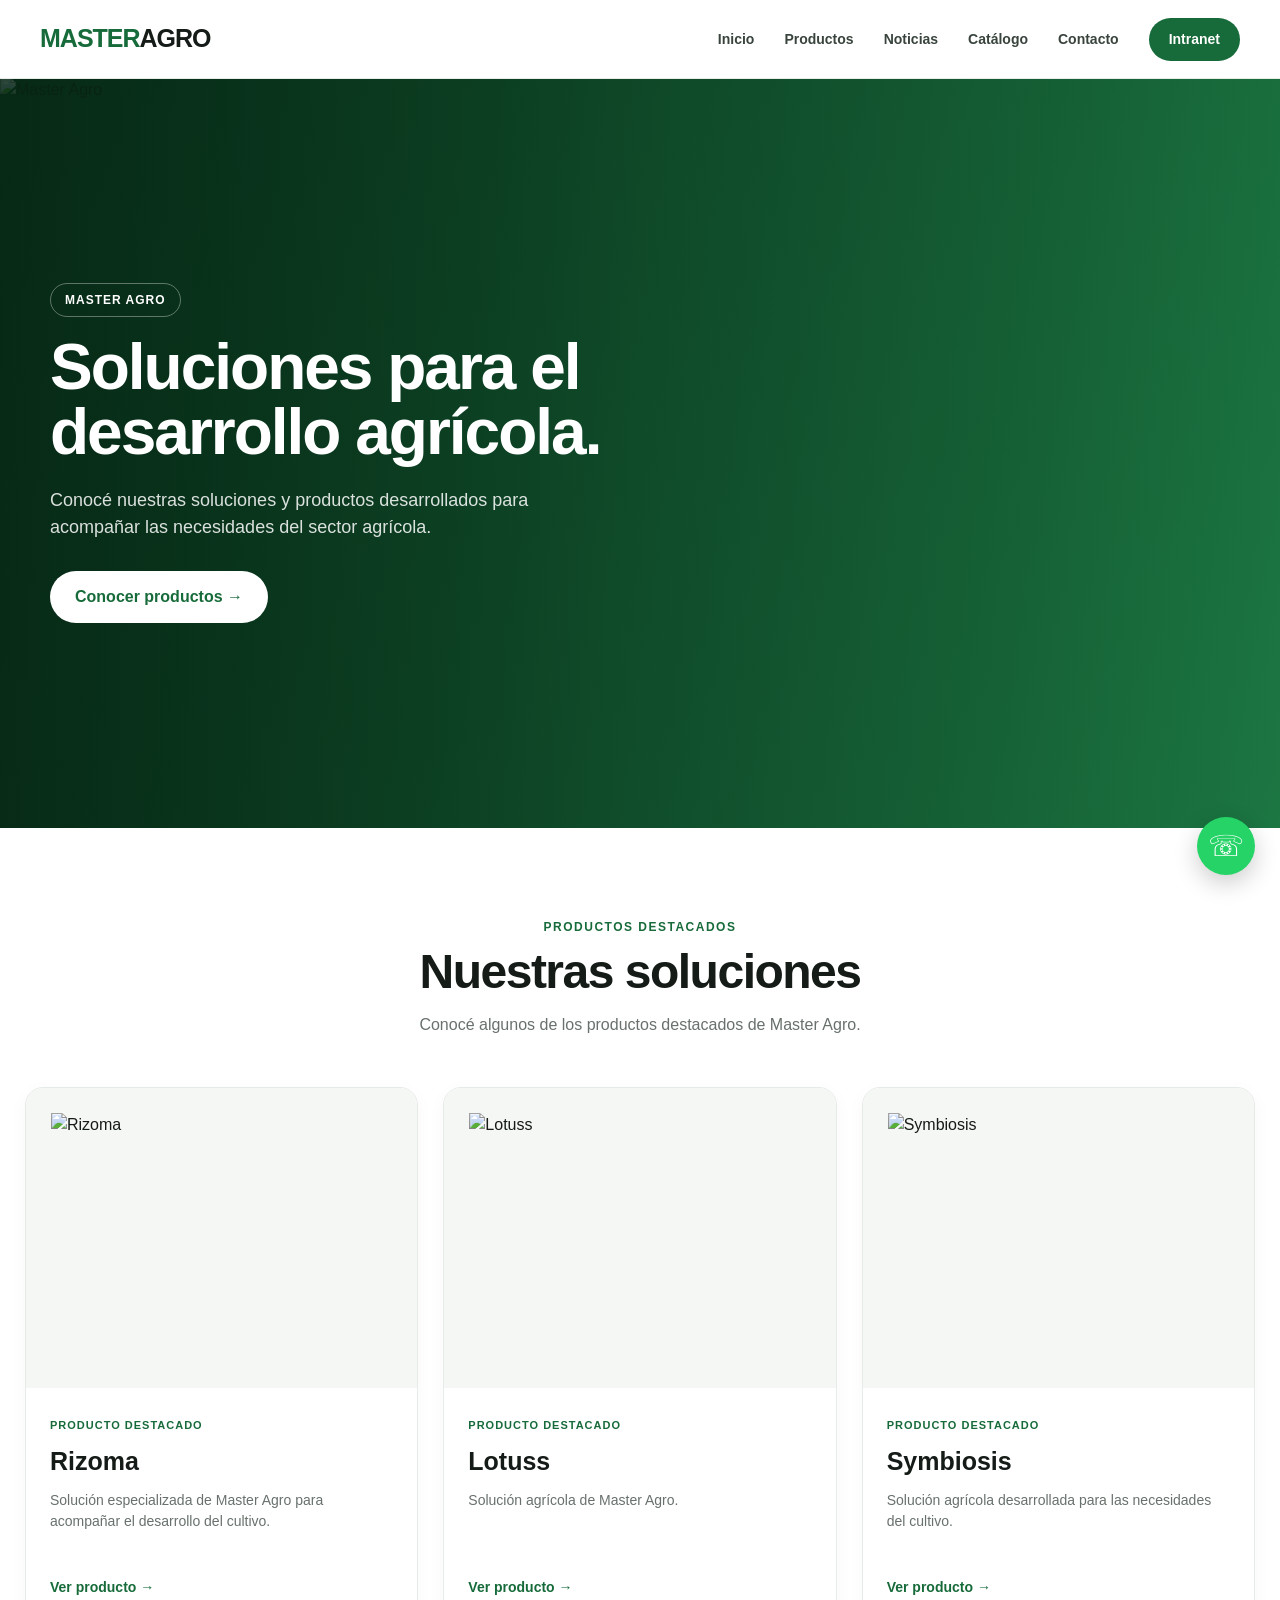
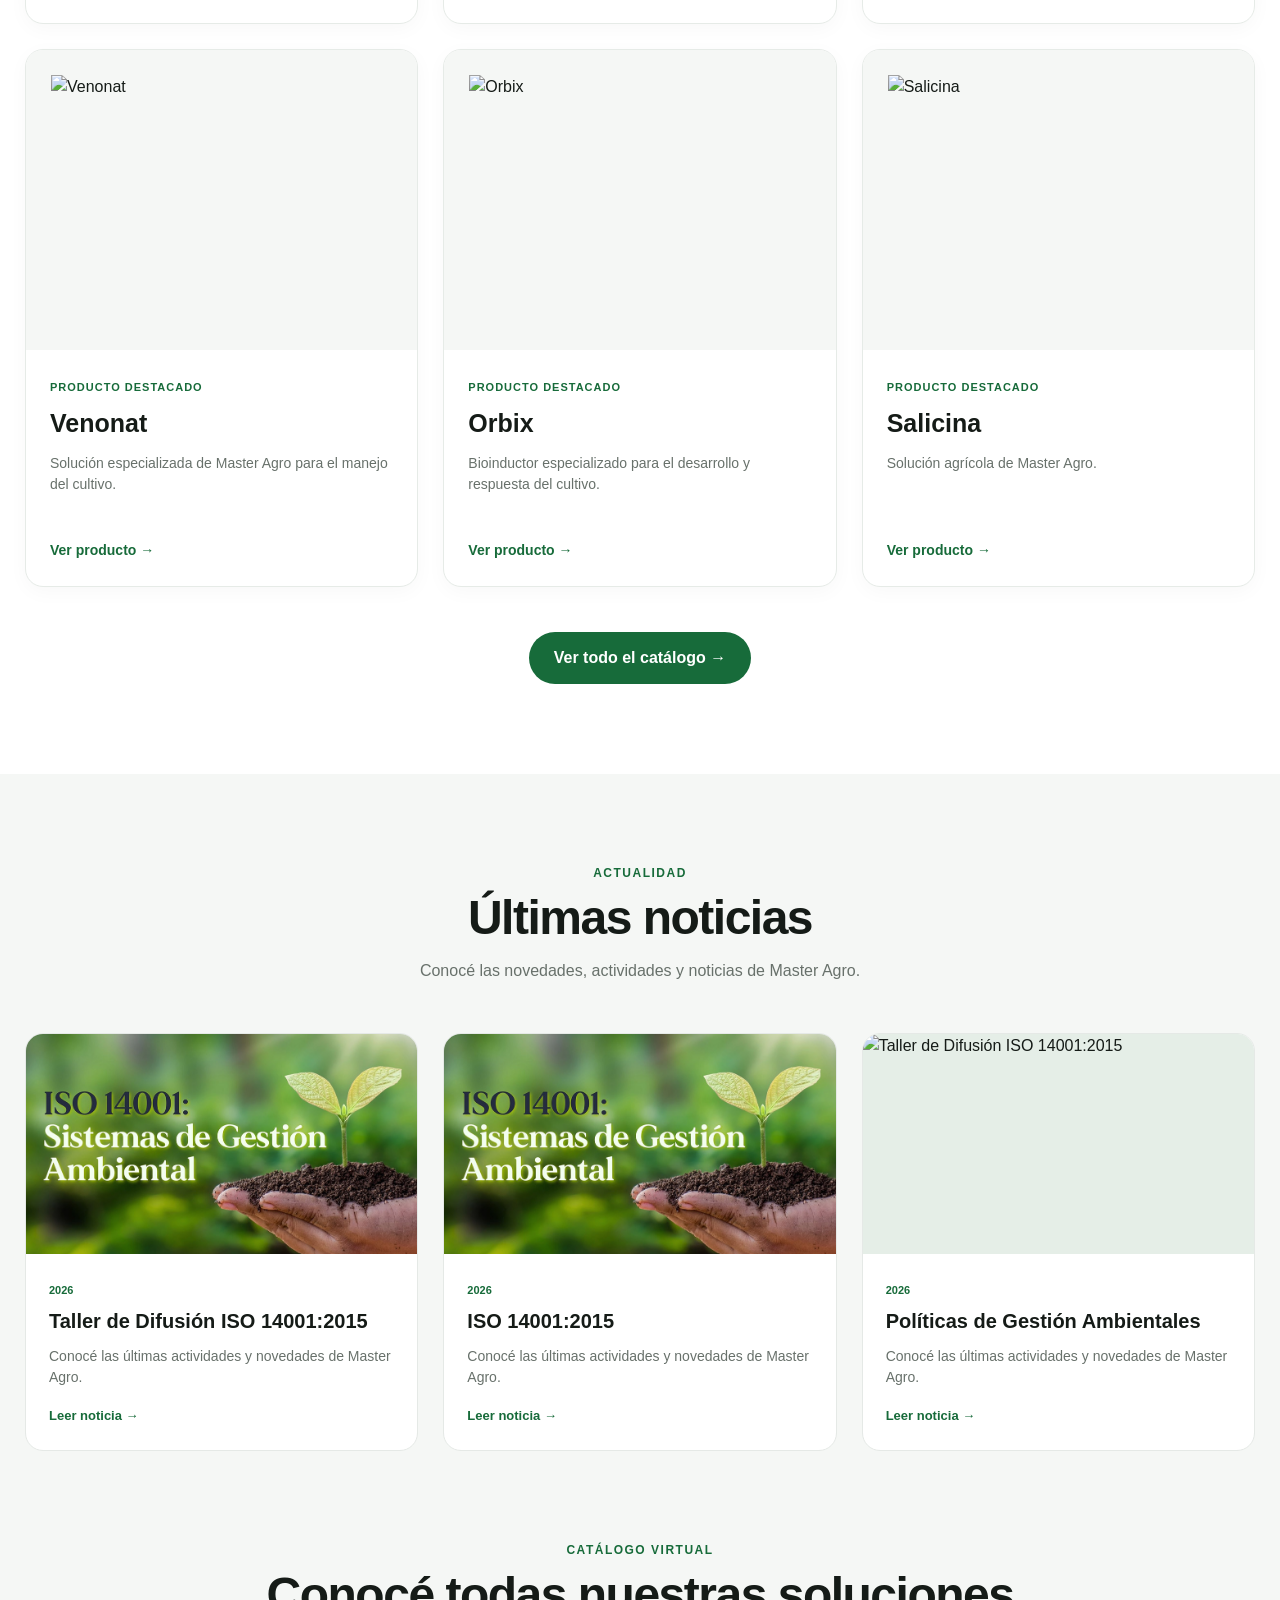
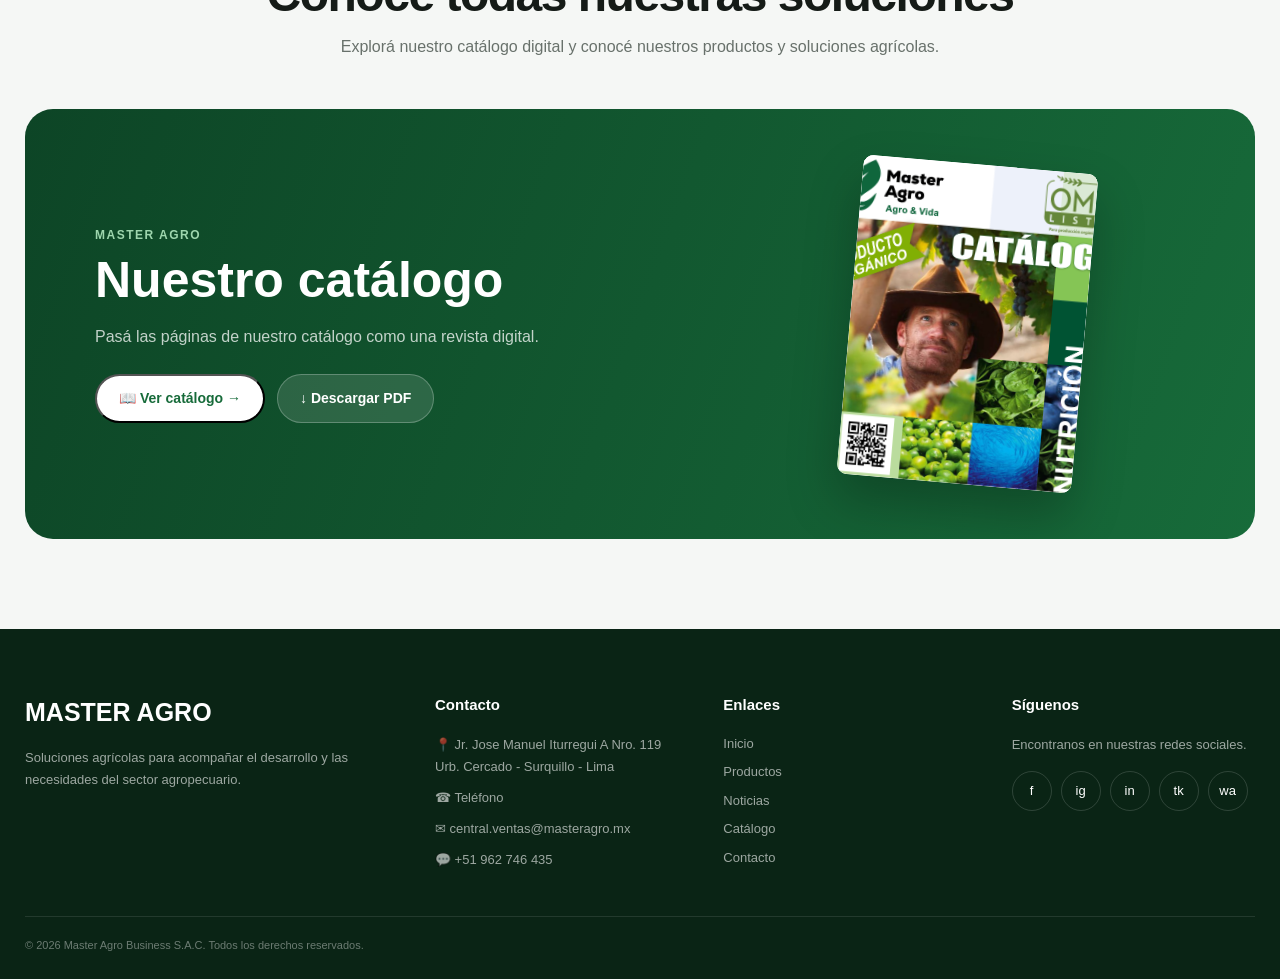
==== commit 886d963b: "Update index.html" ====
--- a/index.html
+++ b/index.html
@@ -1562,35 +1562,122 @@
 
             <!-- NOTICIA 1 -->
 
-<a
-    href="noticia.html?id=taller-iso-14001"
-    class="news-link">
-
-    Leer noticia →
-
-</a>
-
+<article class="news-card">
+
+    <div class="news-image">
+
+        <img
+            src="assets/noticias/noticia-01.jpg"
+            alt="Taller de Difusión ISO 14001:2015">
+
+    </div>
+
+    <div class="news-content">
+
+        <span class="news-date">
+            2026
+        </span>
+
+        <h3>
+            Taller de Difusión
+            ISO 14001:2015
+        </h3>
+
+        <p>
+            Conocé las últimas actividades
+            y novedades de Master Agro.
+        </p>
+
+        <a
+            href="noticia-iso-14001.html"
+            class="news-link">
+
+            Leer noticia →
+
+        </a>
+
+    </div>
+
+</article>
 
 <!-- NOTICIA 2 -->
 
-<a
-    href="noticia.html?id=iso-14001"
-    class="news-link">
-
-    Leer noticia →
-
-</a>
+<article class="news-card">
+
+    <div class="news-image">
+
+        <img
+            src="assets/noticias/noticia-02.jpg"
+            alt="Taller de Difusión ISO 14001:2015">
+
+    </div>
+
+    <div class="news-content">
+
+        <span class="news-date">
+            2026
+        </span>
+
+        <h3>
+            ISO 14001:2015
+        </h3>
+
+        <p>
+            Conocé las últimas actividades
+            y novedades de Master Agro.
+        </p>
+
+        <a
+            href="noticia-iso-14001.html"
+            class="news-link">
+
+            Leer noticia →
+
+        </a>
+
+    </div>
+
+</article>
 
 
 <!-- NOTICIA 3 -->
 
-<a
-    href="noticia.html?id=novedades-master-agro"
-    class="news-link">
-
-    Leer noticia →
-
-</a>
+<article class="news-card">
+
+    <div class="news-image">
+
+        <img
+            src="assets/noticias/noticia-03..jpg"
+            alt="Taller de Difusión ISO 14001:2015">
+
+    </div>
+
+    <div class="news-content">
+
+        <span class="news-date">
+            2026
+        </span>
+
+        <h3>
+            Políticas de Gestión Ambientales
+        </h3>
+
+        <p>
+            Conocé las últimas actividades
+            y novedades de Master Agro.
+        </p>
+
+        <a
+            href="noticia-iso-14001.html"
+            class="news-link">
+
+            Leer noticia →
+
+        </a>
+
+    </div>
+
+</article>
 
 
         </div>
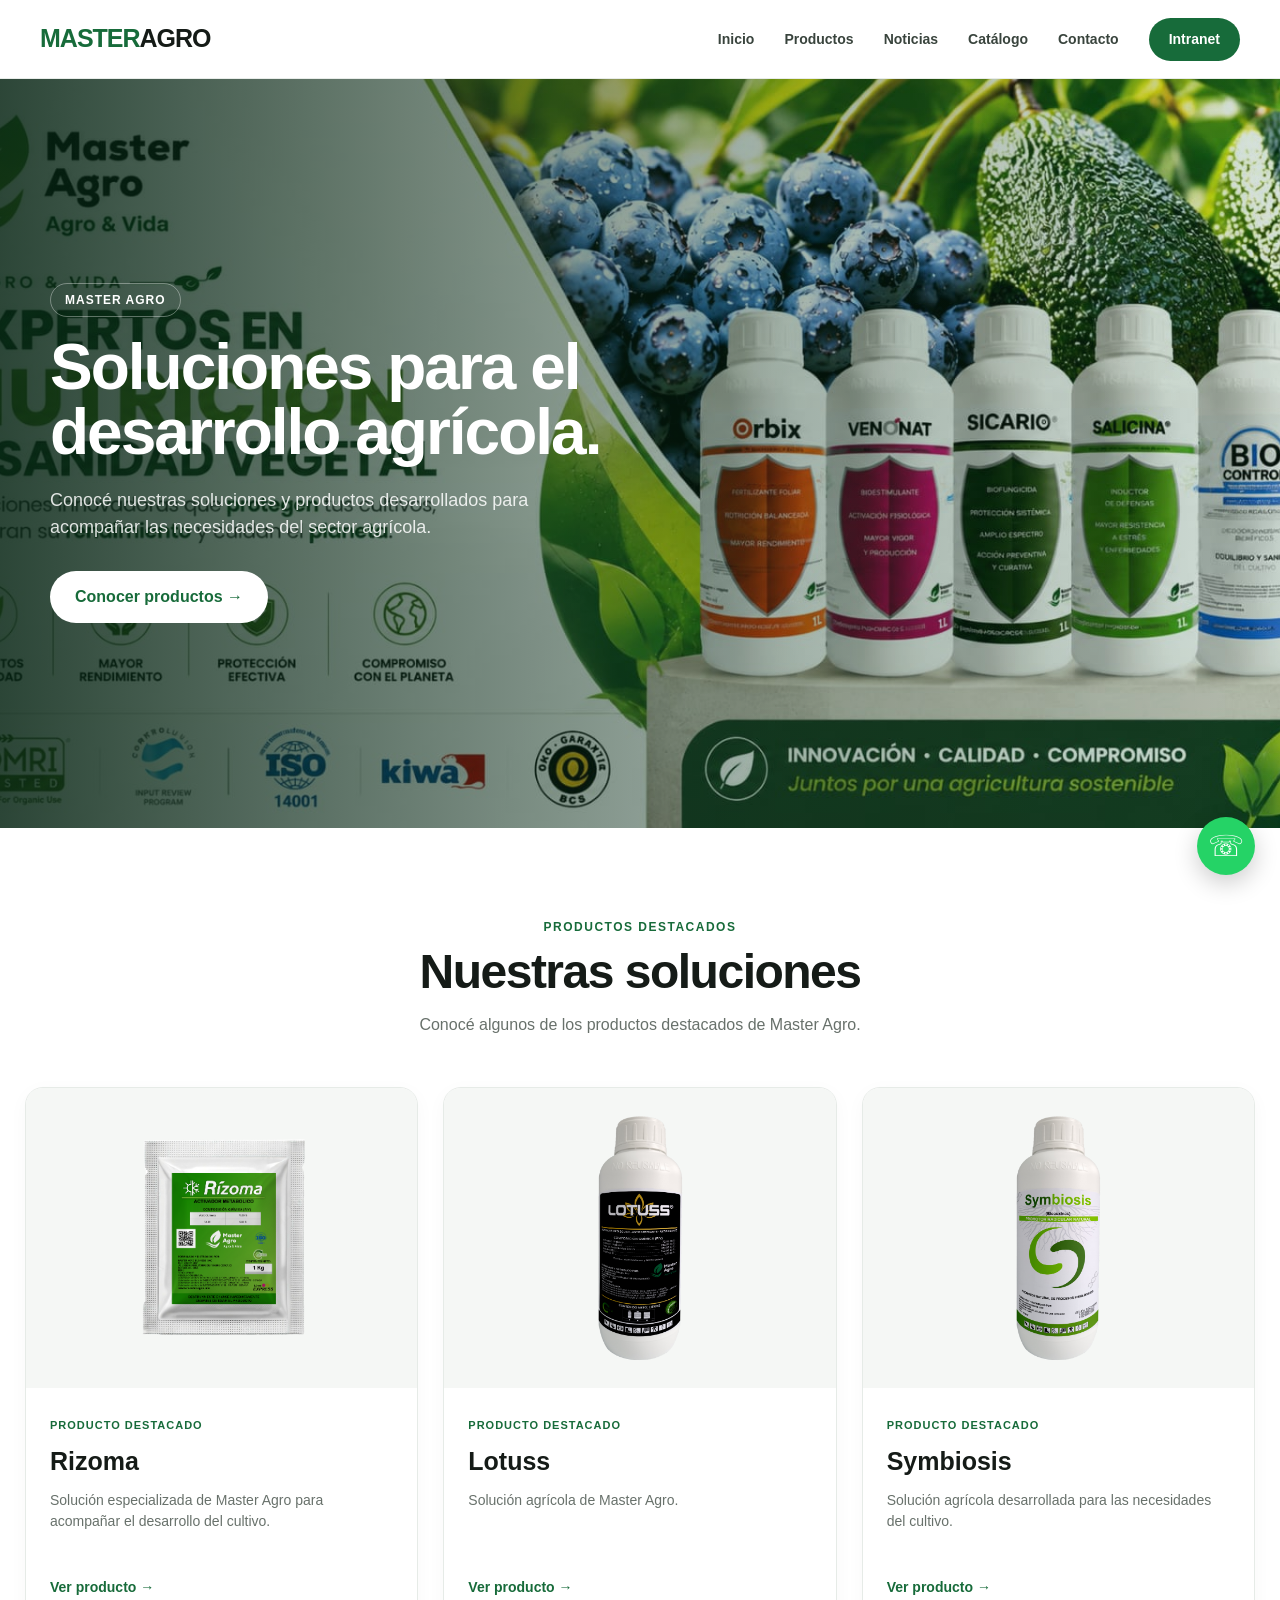
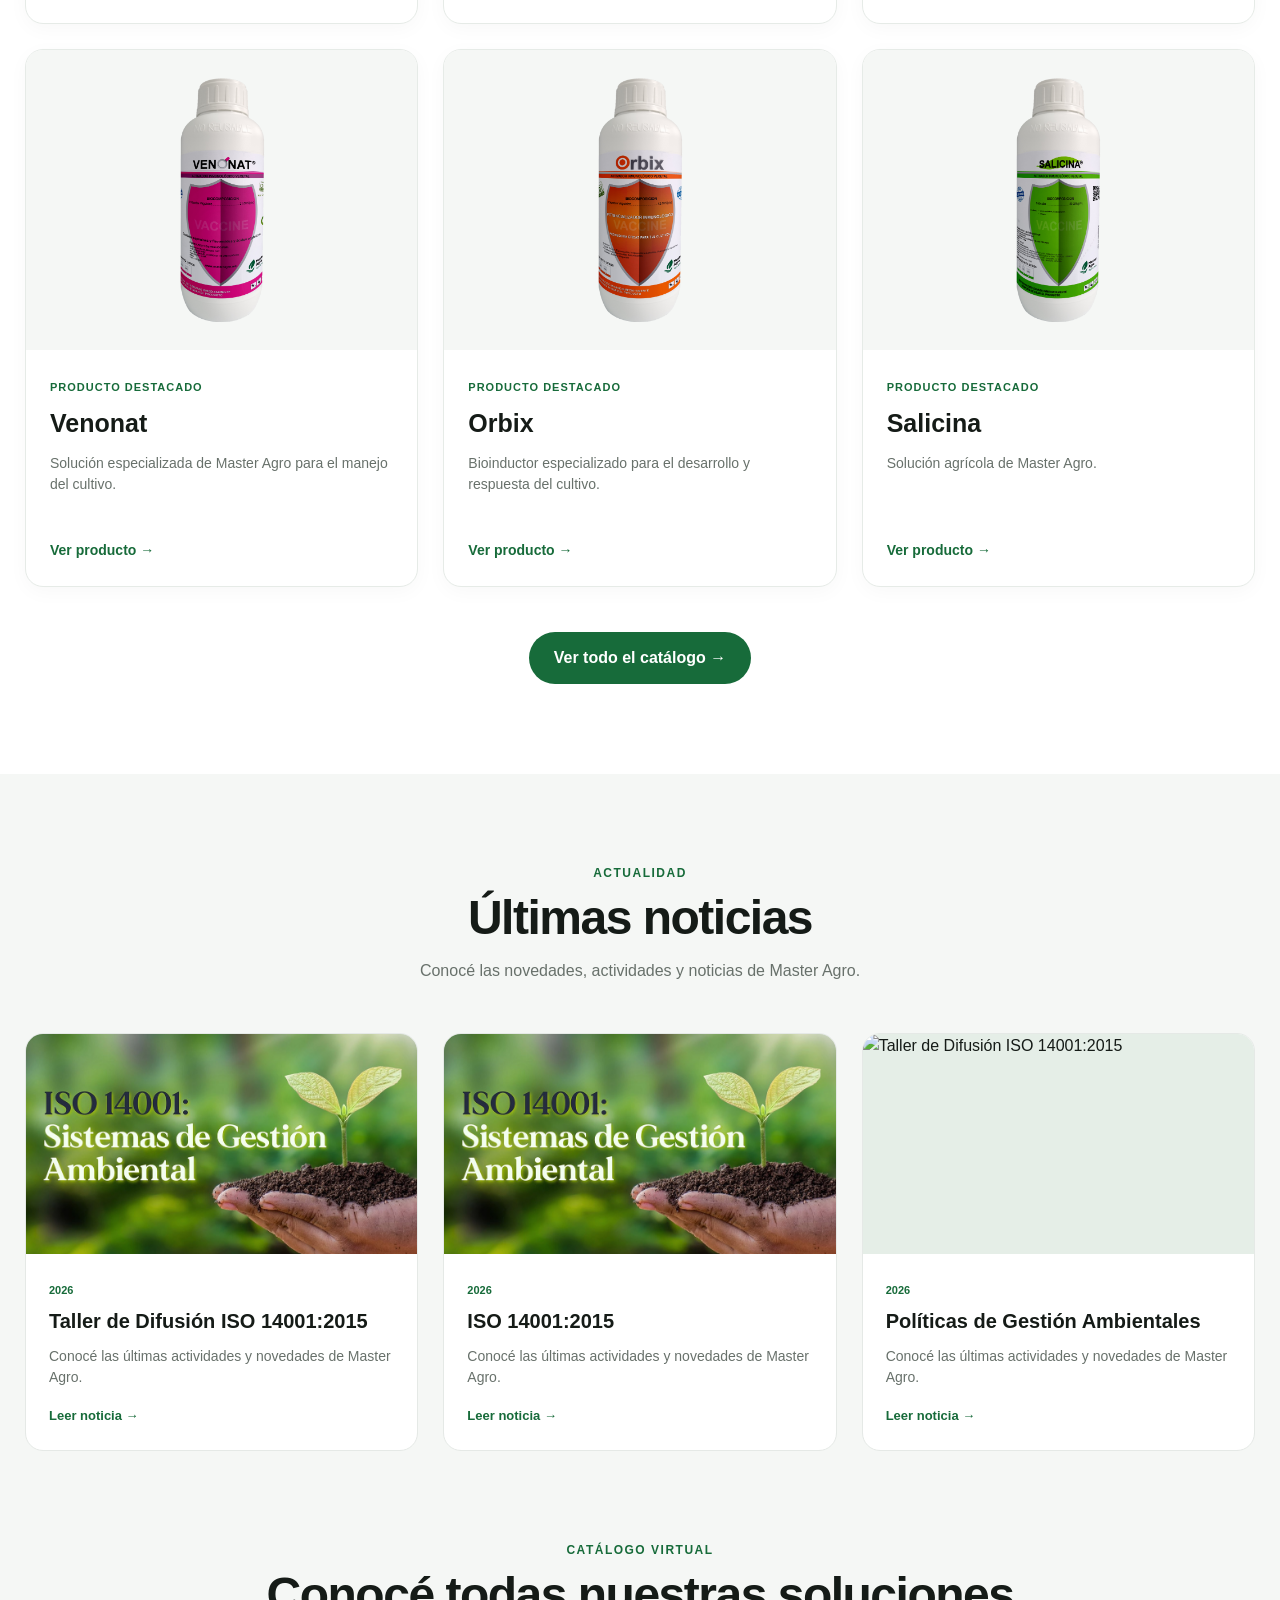
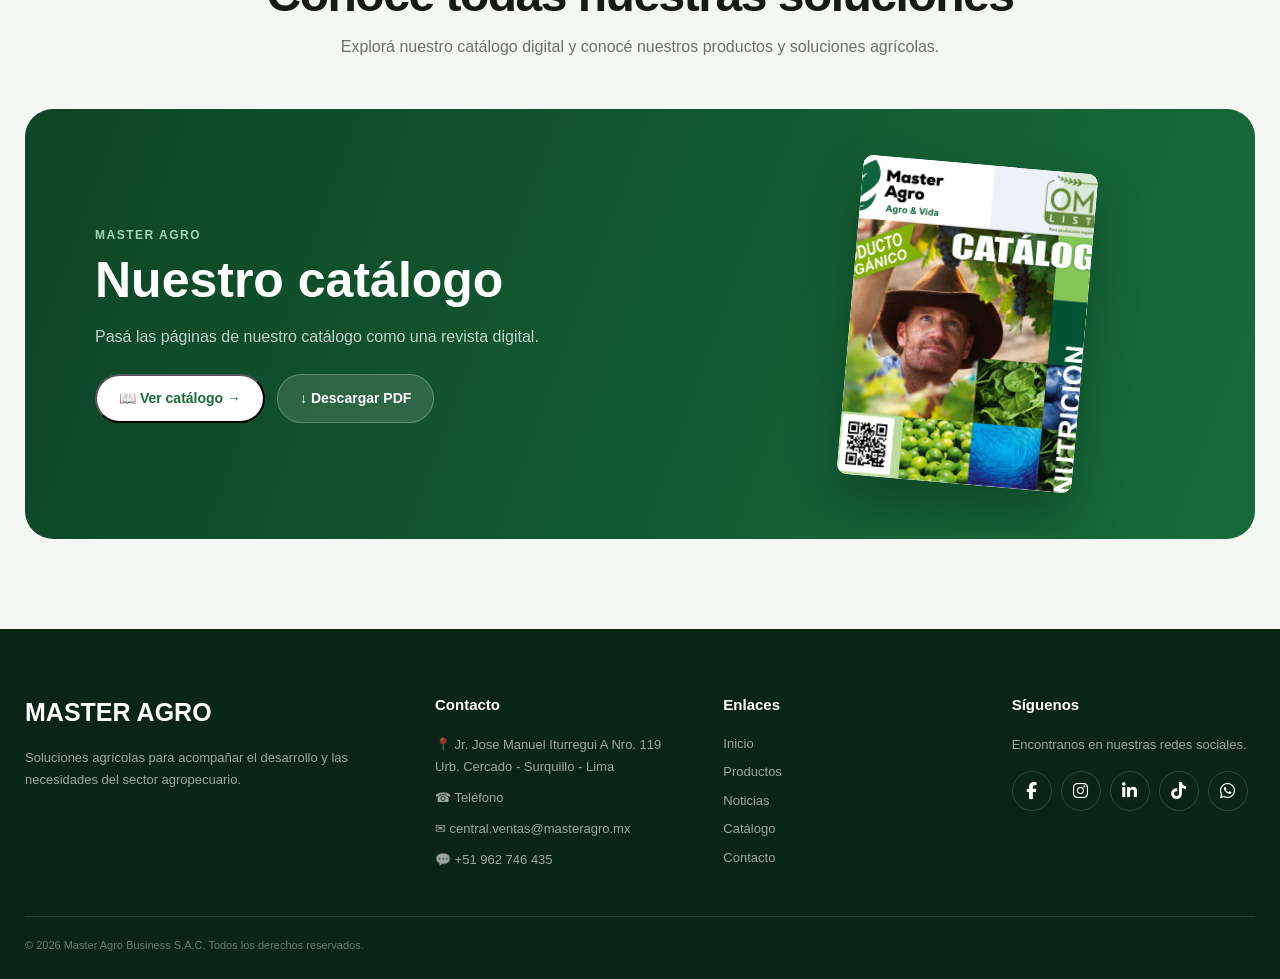
==== commit 45296ee3: "Update index.html" ====
--- a/index.html
+++ b/index.html
@@ -1016,6 +1016,9 @@
             color: var(--verde);
         }
 
+        .social i {
+    font-size: 17px;
+}
 
         /* COPYRIGHT */
 
@@ -1120,6 +1123,10 @@
         }
 
     </style>
+
+    <link
+    rel="stylesheet"
+    href="https://cdnjs.cloudflare.com/ajax/libs/font-awesome/6.5.2/css/all.min.css">
 </head>
 
 
@@ -1647,7 +1654,7 @@
     <div class="news-image">
 
         <img
-            src="assets/noticias/noticia-03..jpg"
+            src="assets/noticias/noticia-03.jpg"
             alt="Taller de Difusión ISO 14001:2015">
 
     </div>
@@ -2021,51 +2028,76 @@
 
             <div class="socials">
 
-                <!--
-                    REEMPLAZAR # POR LAS URL REALES
-                -->
-
-                <a
-                    href="#"
-                    class="social"
-                    target="_blank"
-                    aria-label="Facebook">
-                    f
-                </a>
-
-                <a
-                    href="#"
-                    class="social"
-                    target="_blank"
-                    aria-label="Instagram">
-                    ig
-                </a>
-
-                <a
-                    href="#"
-                    class="social"
-                    target="_blank"
-                    aria-label="LinkedIn">
-                    in
-                </a>
-
-                <a
-                    href="#"
-                    class="social"
-                    target="_blank"
-                    aria-label="TikTok">
-                    tk
-                </a>
-
-                <a
-                    href="#"
-                    class="social"
-                    target="_blank"
-                    aria-label="WhatsApp">
-                    wa
-                </a>
-
-            </div>
+    <!-- FACEBOOK -->
+
+    <a
+        href="#"
+        class="social"
+        target="_blank"
+        rel="noopener noreferrer"
+        aria-label="Facebook">
+
+        <i class="fa-brands fa-facebook-f"></i>
+
+    </a>
+
+
+    <!-- INSTAGRAM -->
+
+    <a
+        href="#"
+        class="social"
+        target="_blank"
+        rel="noopener noreferrer"
+        aria-label="Instagram">
+
+        <i class="fa-brands fa-instagram"></i>
+
+    </a>
+
+
+    <!-- LINKEDIN -->
+
+    <a
+        href="#"
+        class="social"
+        target="_blank"
+        rel="noopener noreferrer"
+        aria-label="LinkedIn">
+
+        <i class="fa-brands fa-linkedin-in"></i>
+
+    </a>
+
+
+    <!-- TIKTOK -->
+
+    <a
+        href="#"
+        class="social"
+        target="_blank"
+        rel="noopener noreferrer"
+        aria-label="TikTok">
+
+        <i class="fa-brands fa-tiktok"></i>
+
+    </a>
+
+
+    <!-- WHATSAPP -->
+
+    <a
+        href="https://wa.me/51970859150"
+        class="social"
+        target="_blank"
+        rel="noopener noreferrer"
+        aria-label="WhatsApp">
+
+        <i class="fa-brands fa-whatsapp"></i>
+
+    </a>
+
+</div>
 
         </div>
 
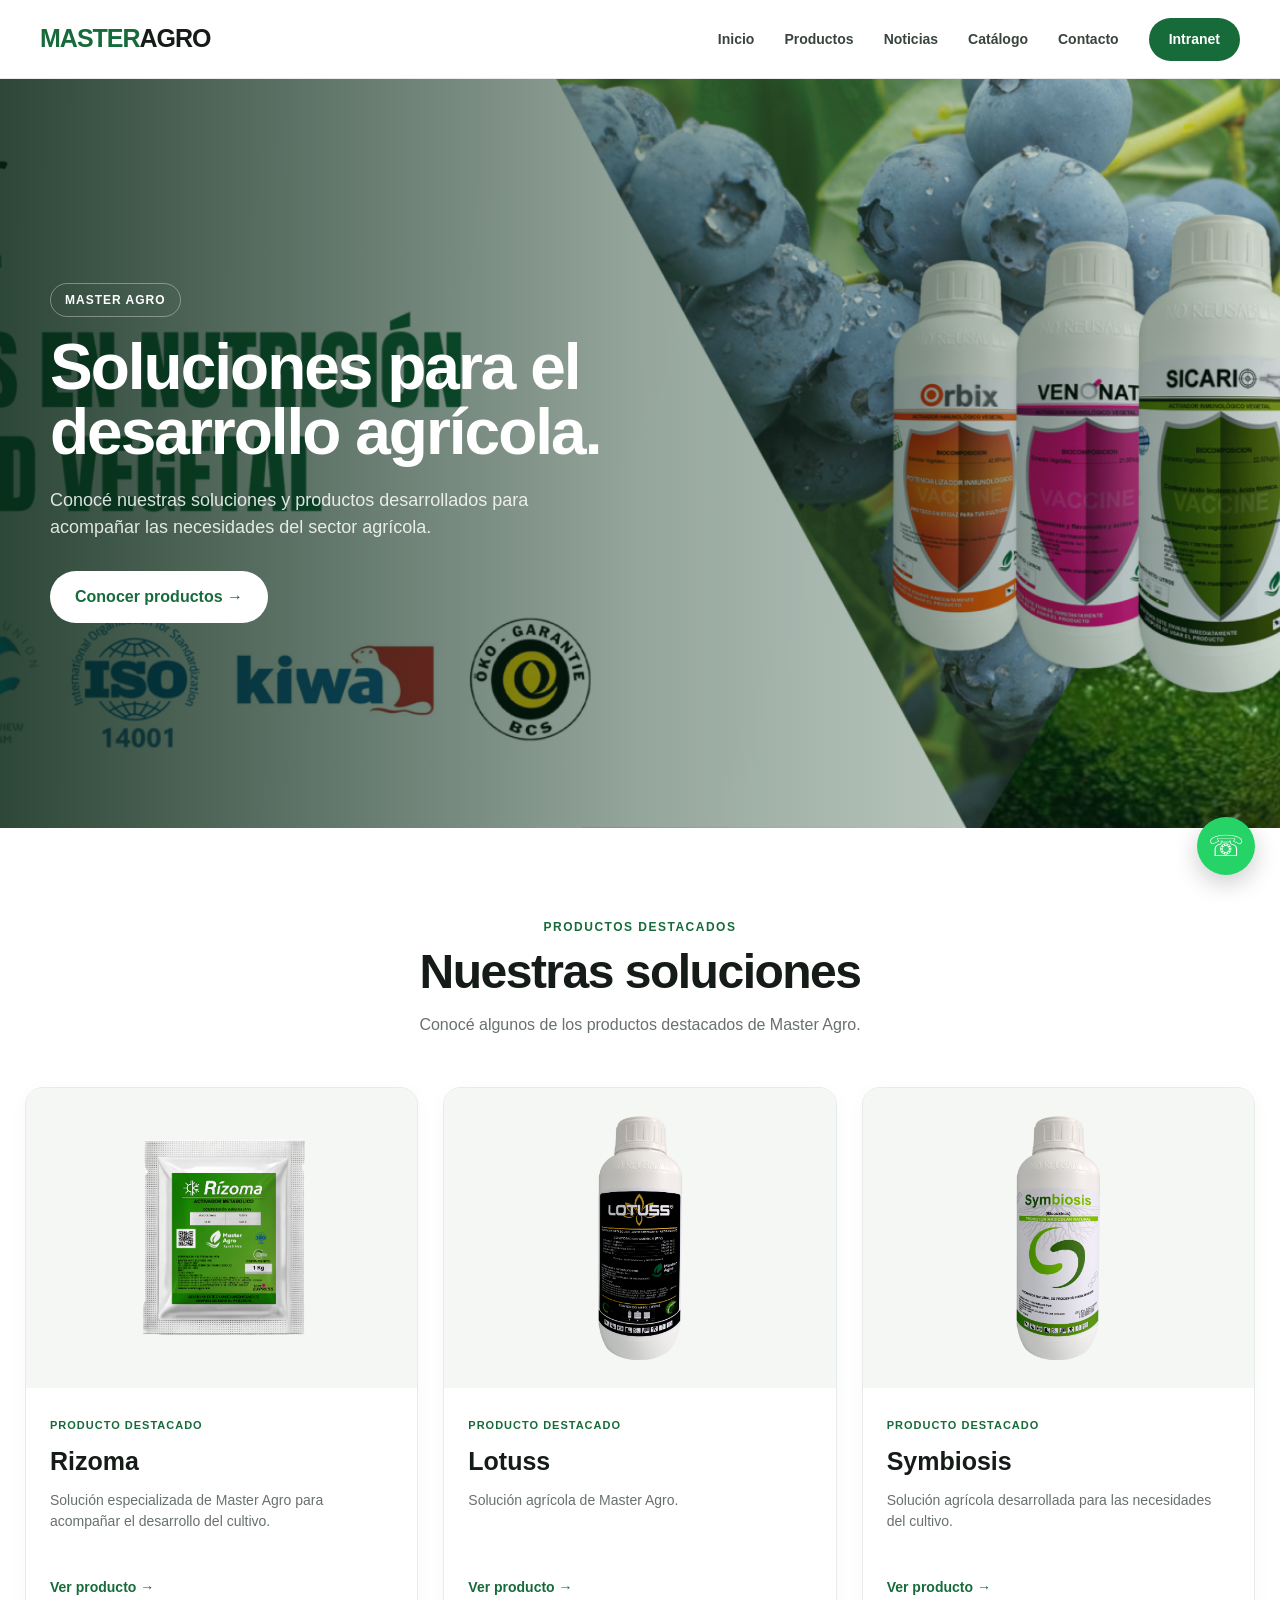
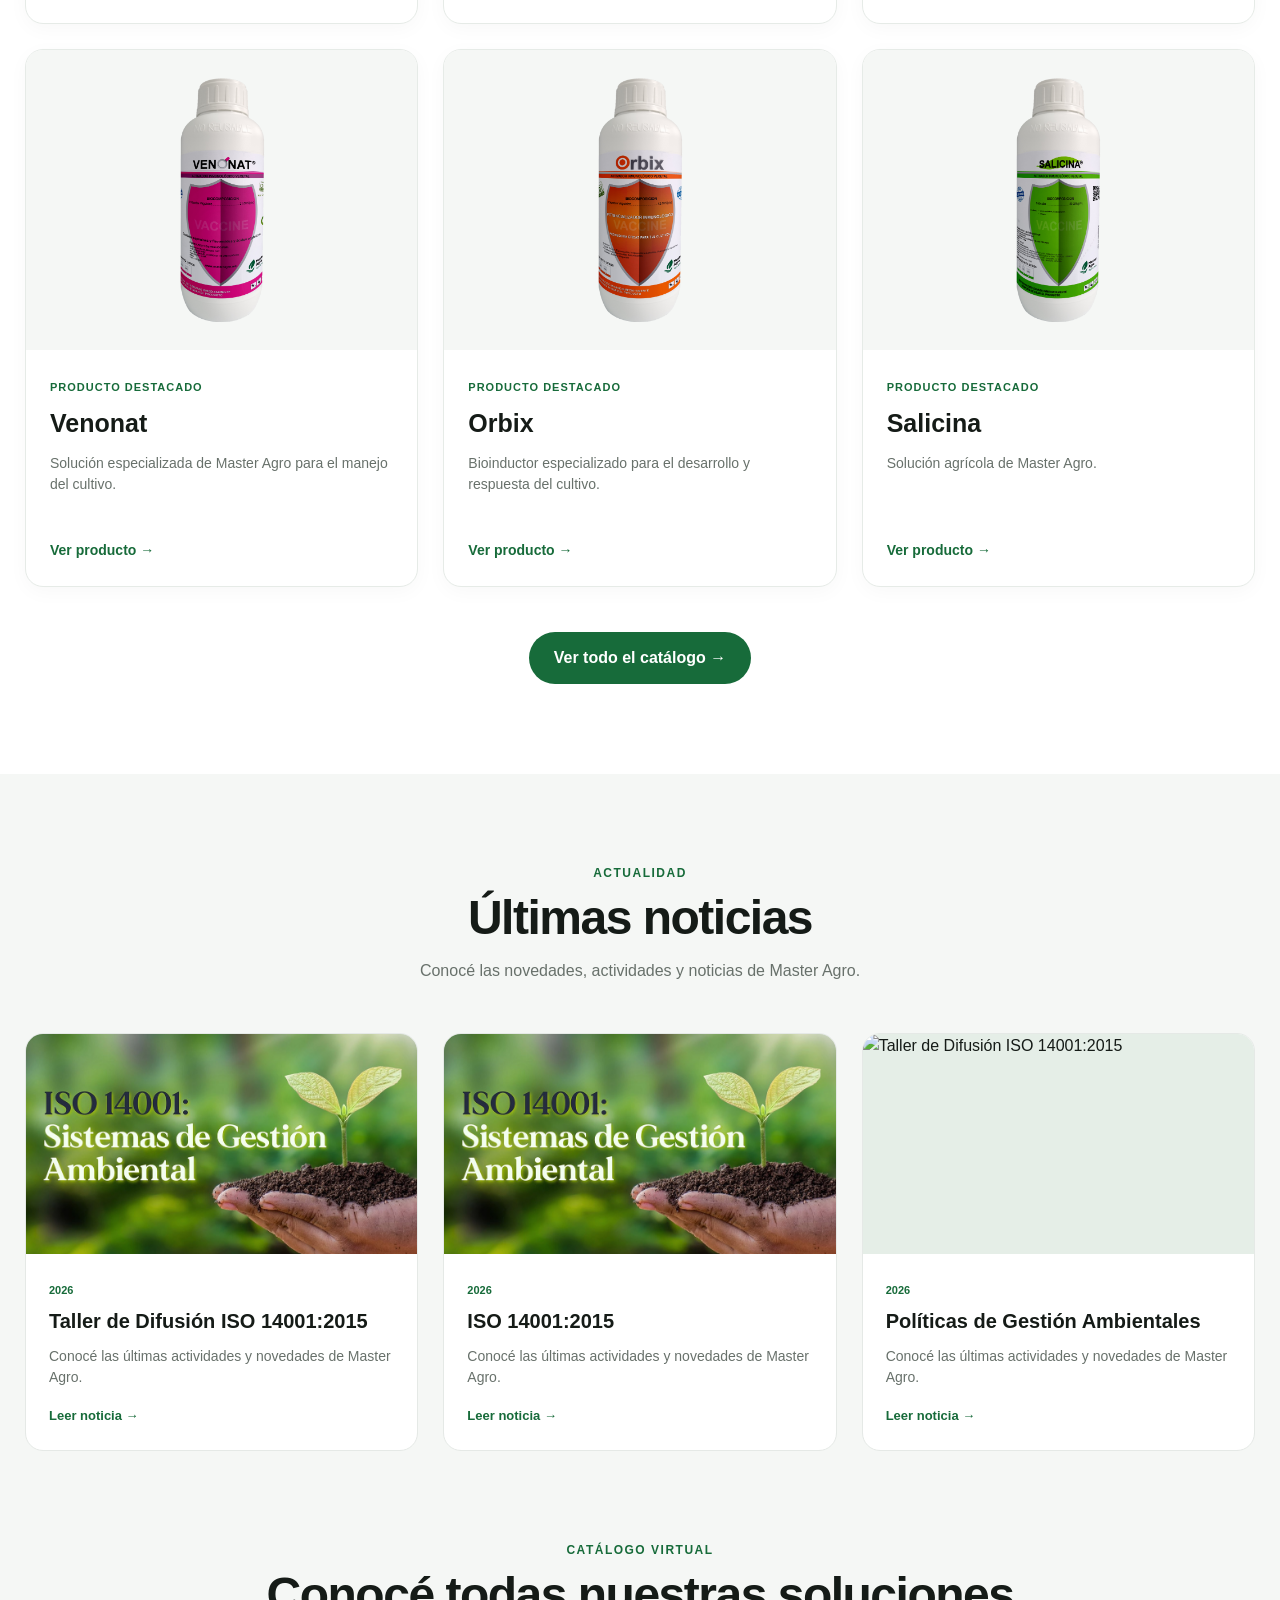
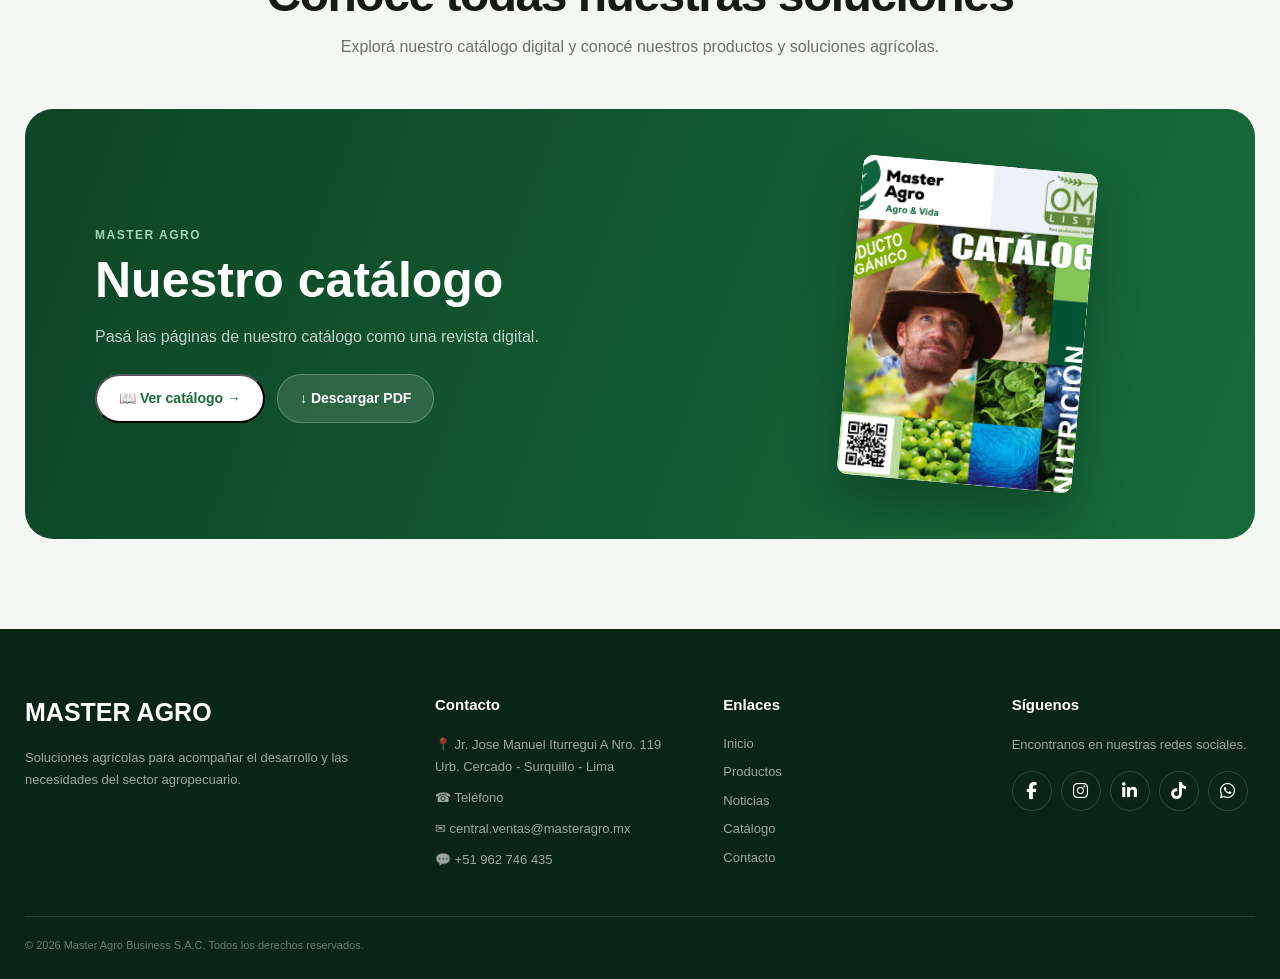
==== commit 7647506a: "Update index.html" ====
--- a/index.html
+++ b/index.html
@@ -1298,7 +1298,7 @@
                     </p>
 
                     <a
-                        href="producto.html?producto=rizoma"
+                        href="producto-rizoma.html"
                         class="product-button">
 
                         Ver producto →
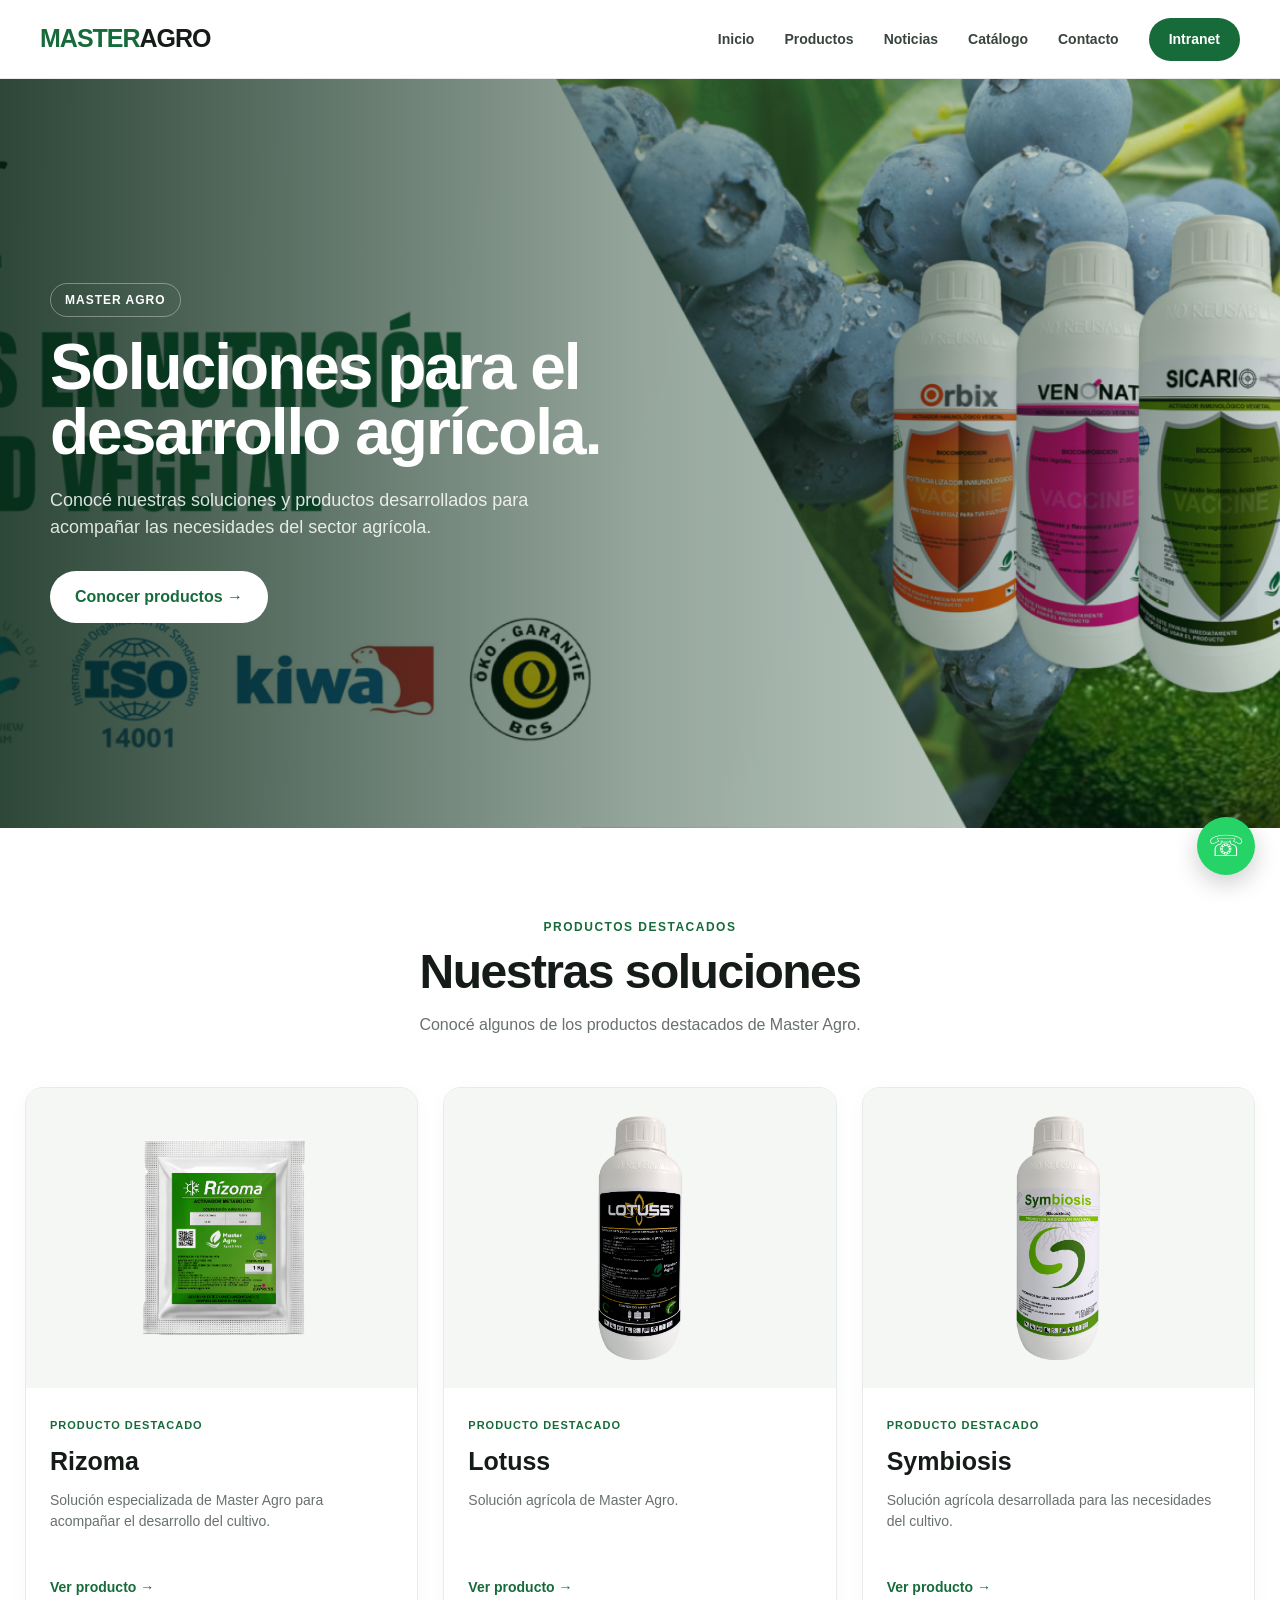
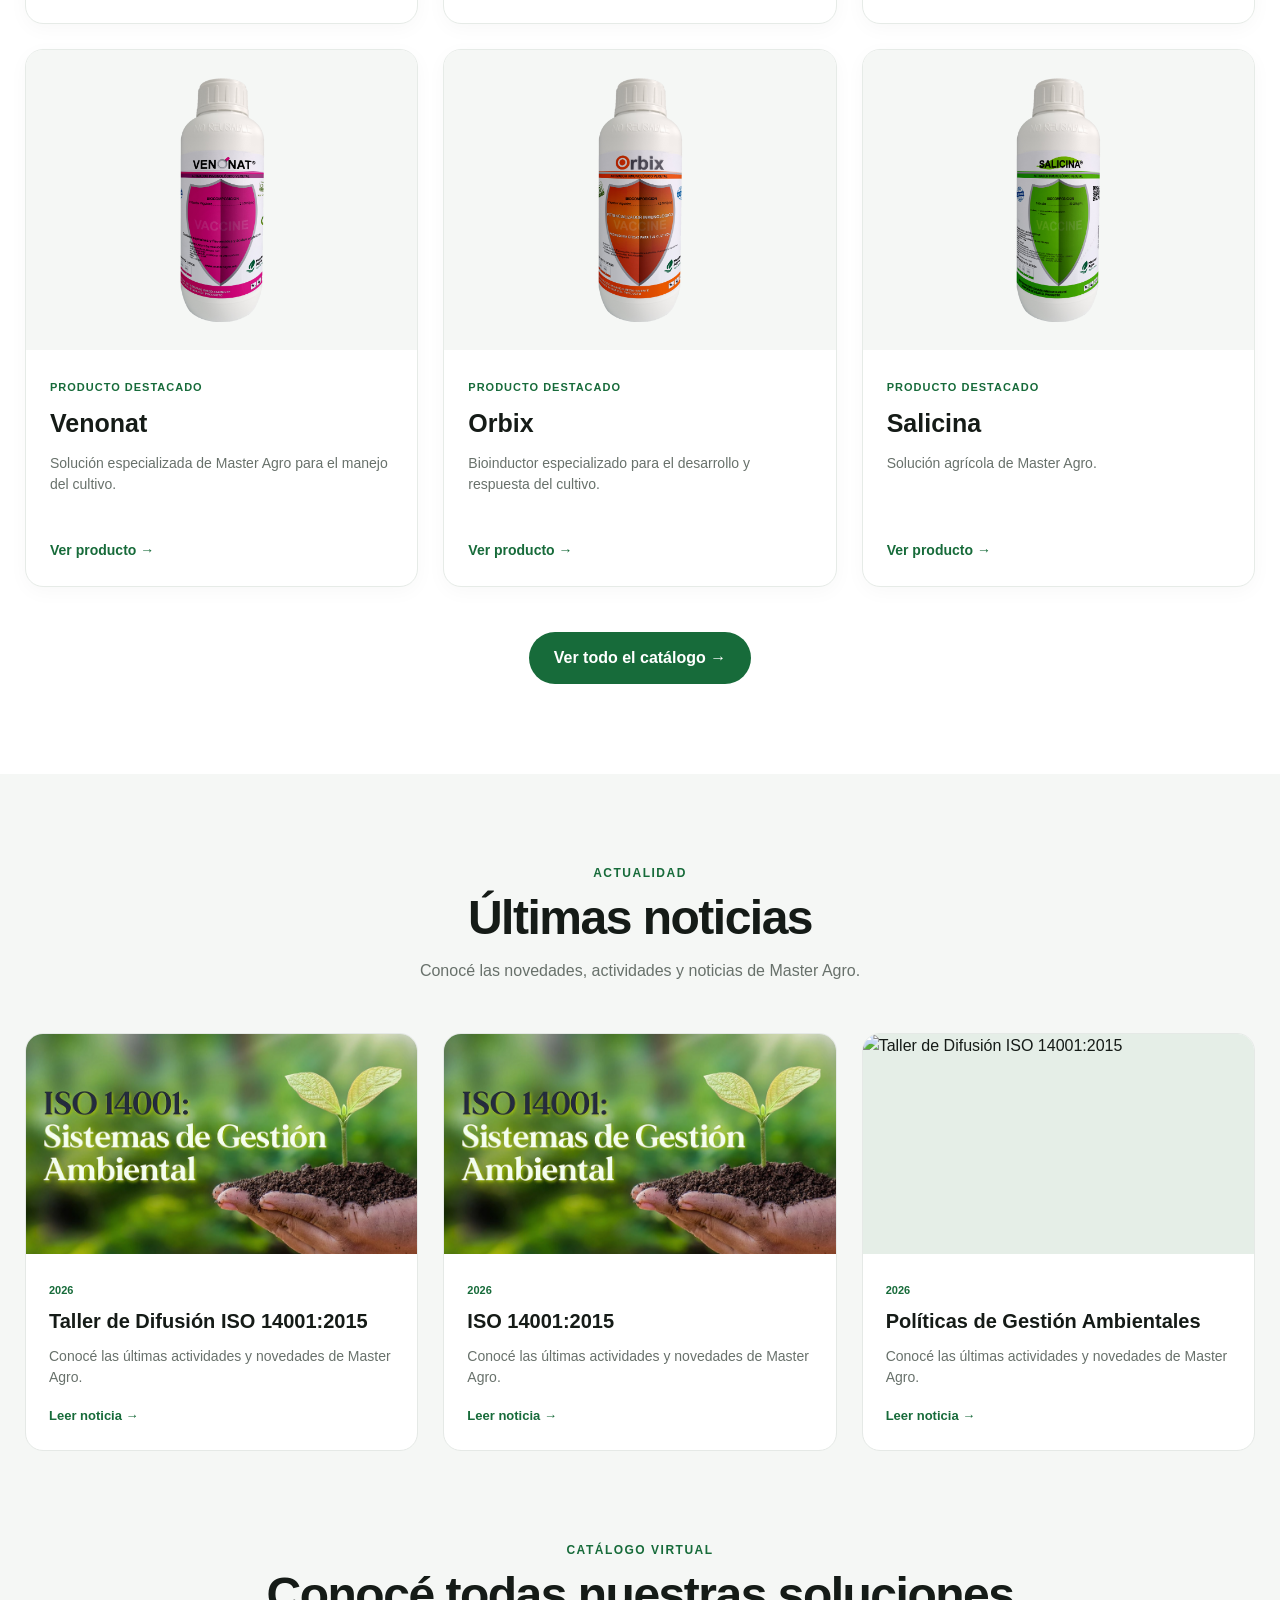
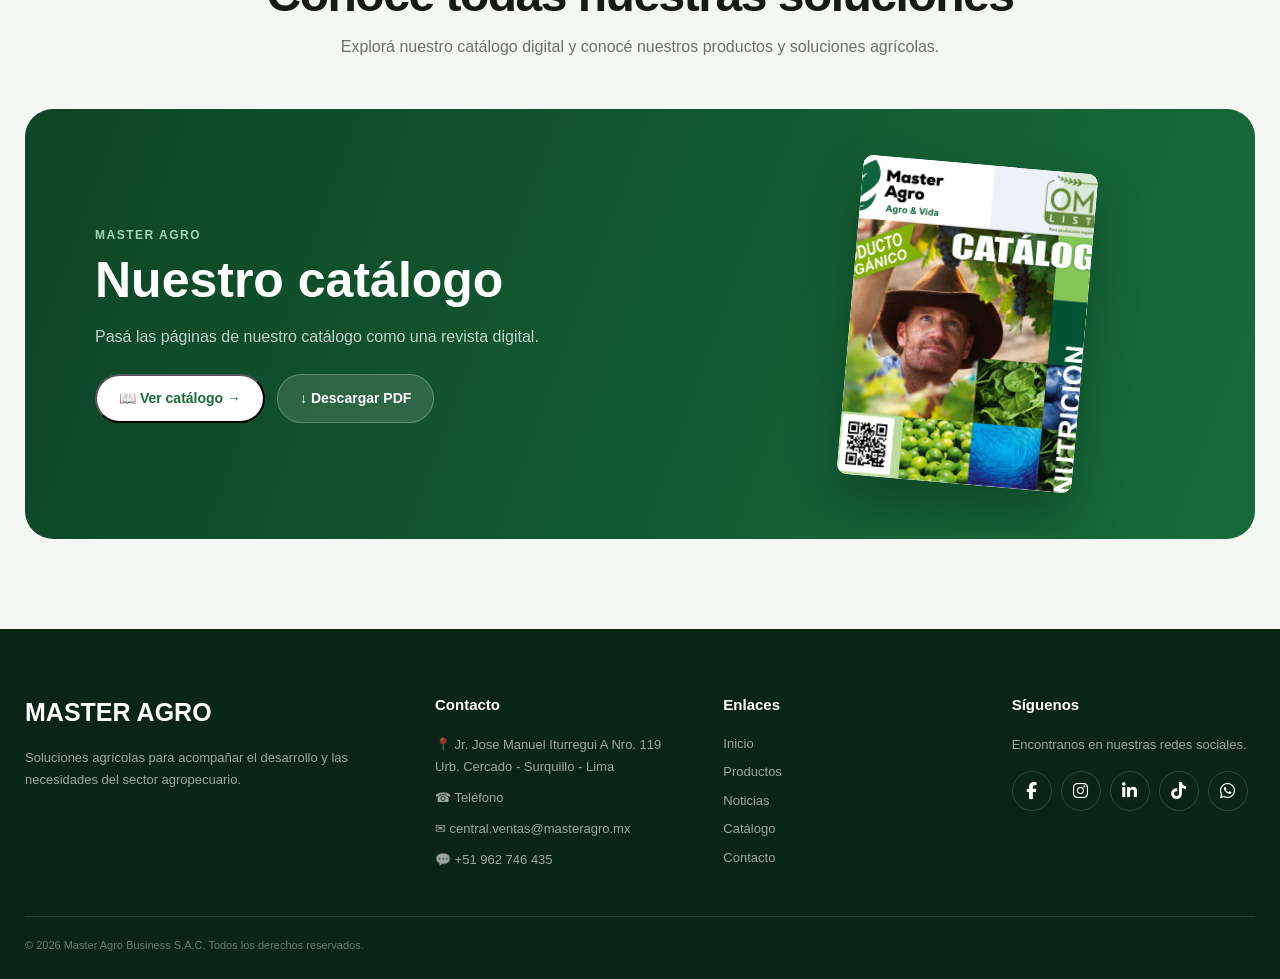
==== commit 92456580: "Update index.html" ====
--- a/index.html
+++ b/index.html
@@ -1152,7 +1152,7 @@
                 Inicio
             </a>
 
-            <a href="#productos">
+            <a href="productos.html">
                 Productos
             </a>
 
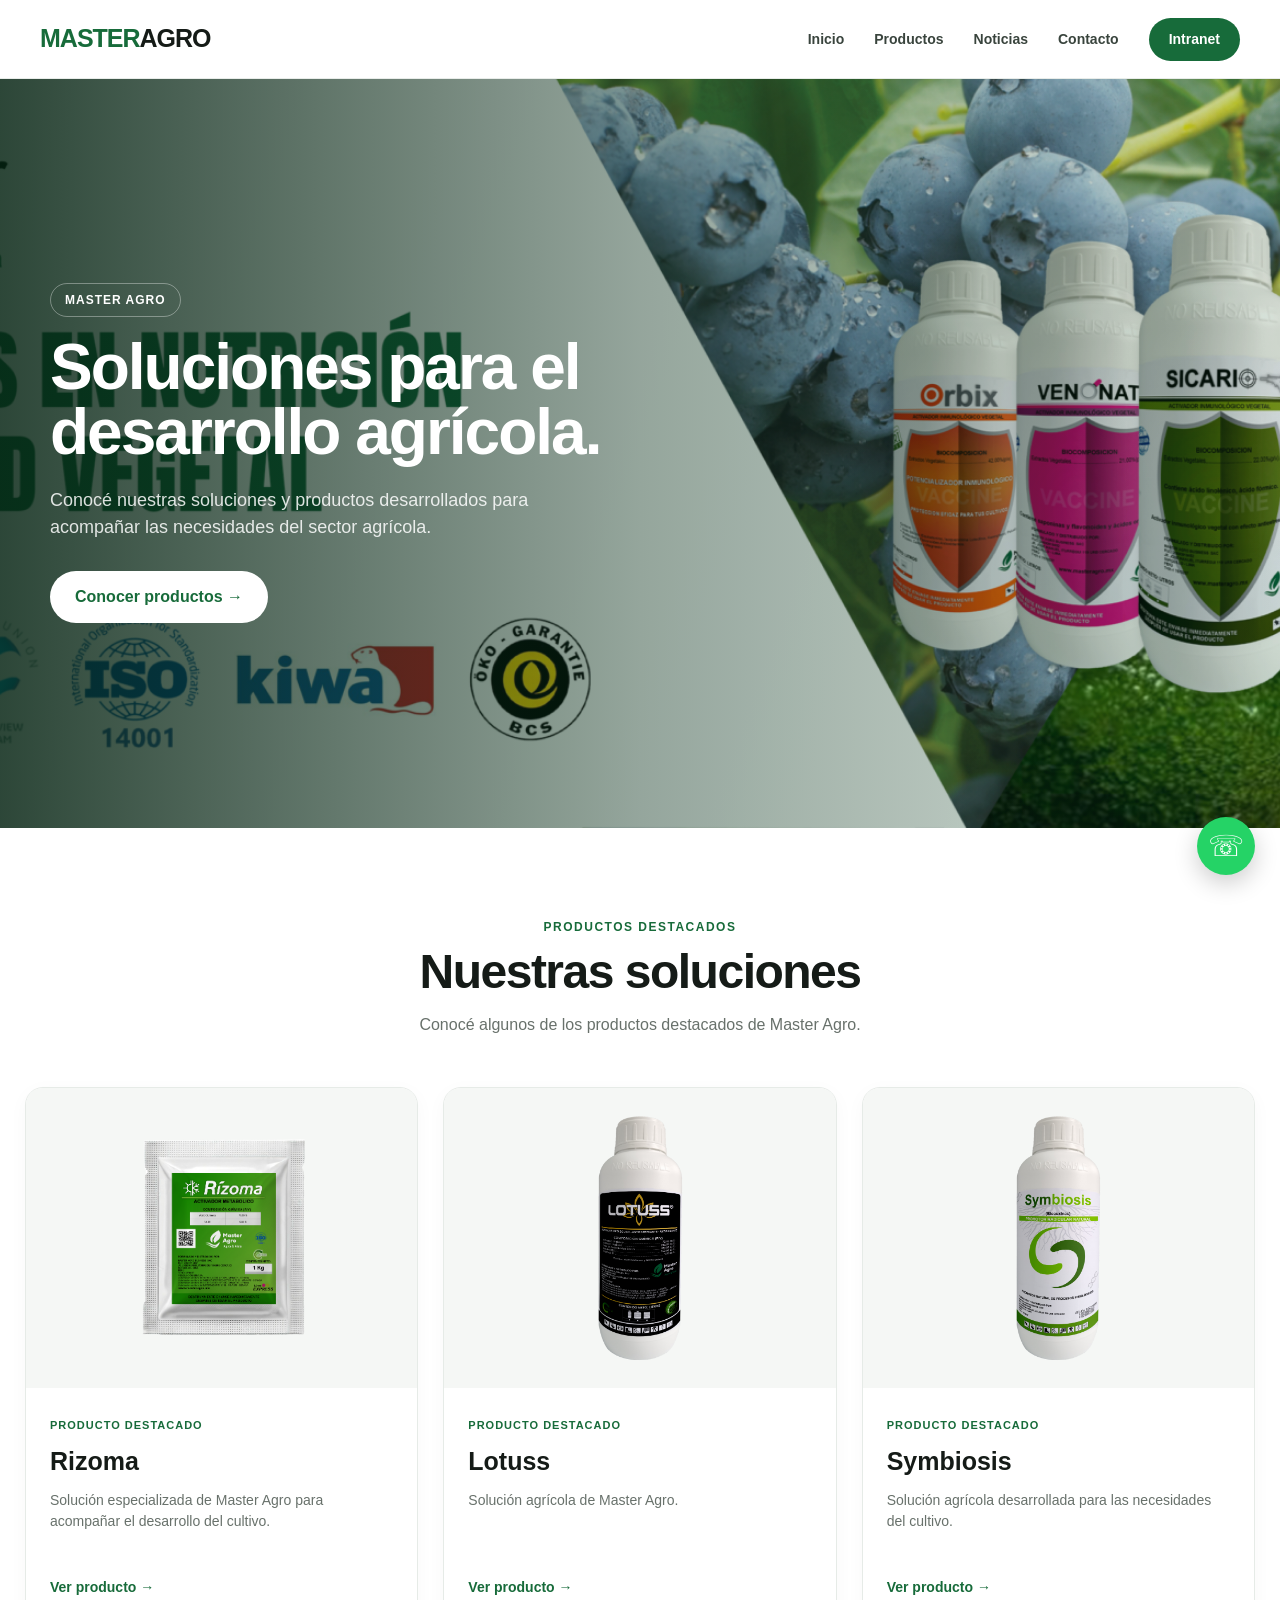
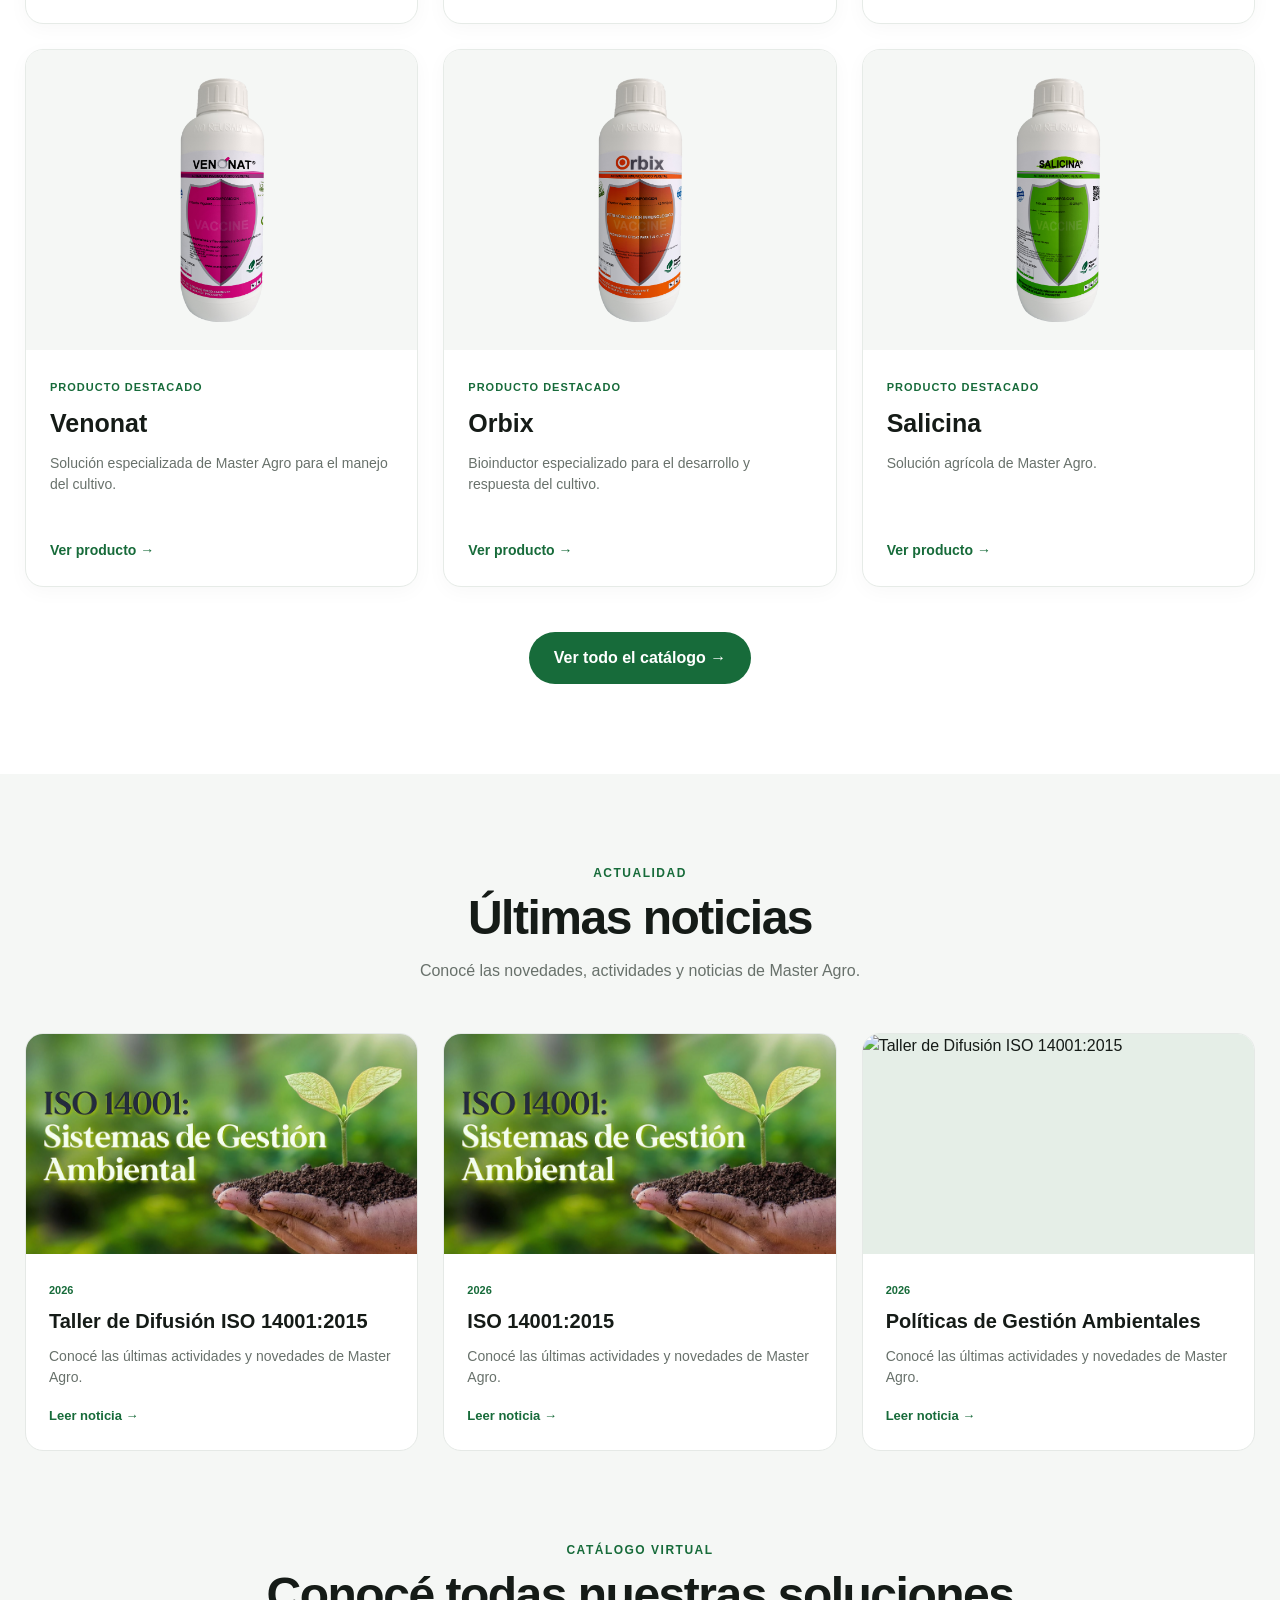
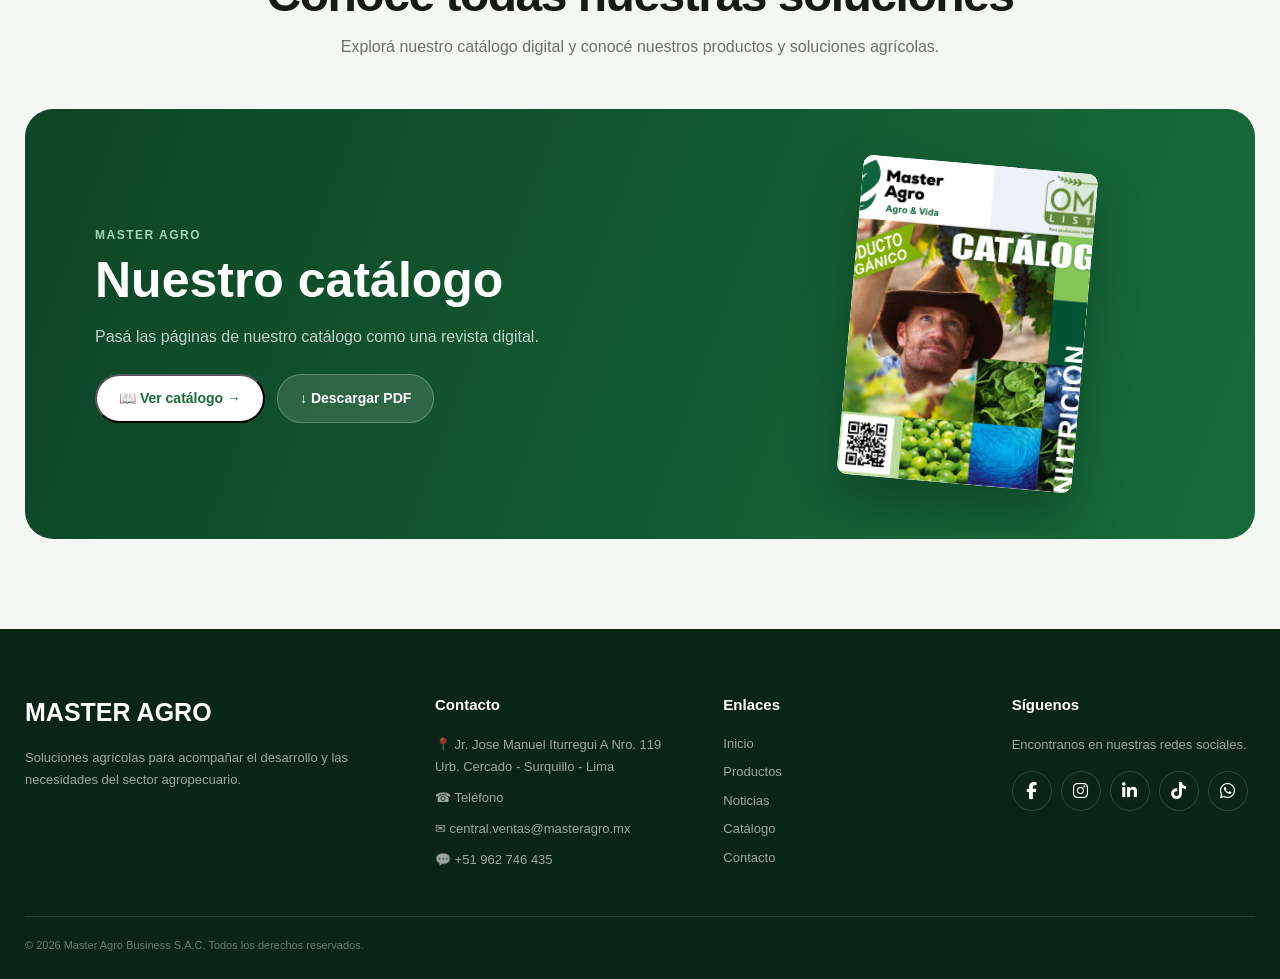
==== commit 792ba85f: "Update index.html" ====
--- a/index.html
+++ b/index.html
@@ -1160,10 +1160,6 @@
                 Noticias
             </a>
 
-            <a href="#catalogo">
-                Catálogo
-            </a>
-
             <a href="#contacto">
                 Contacto
             </a>
